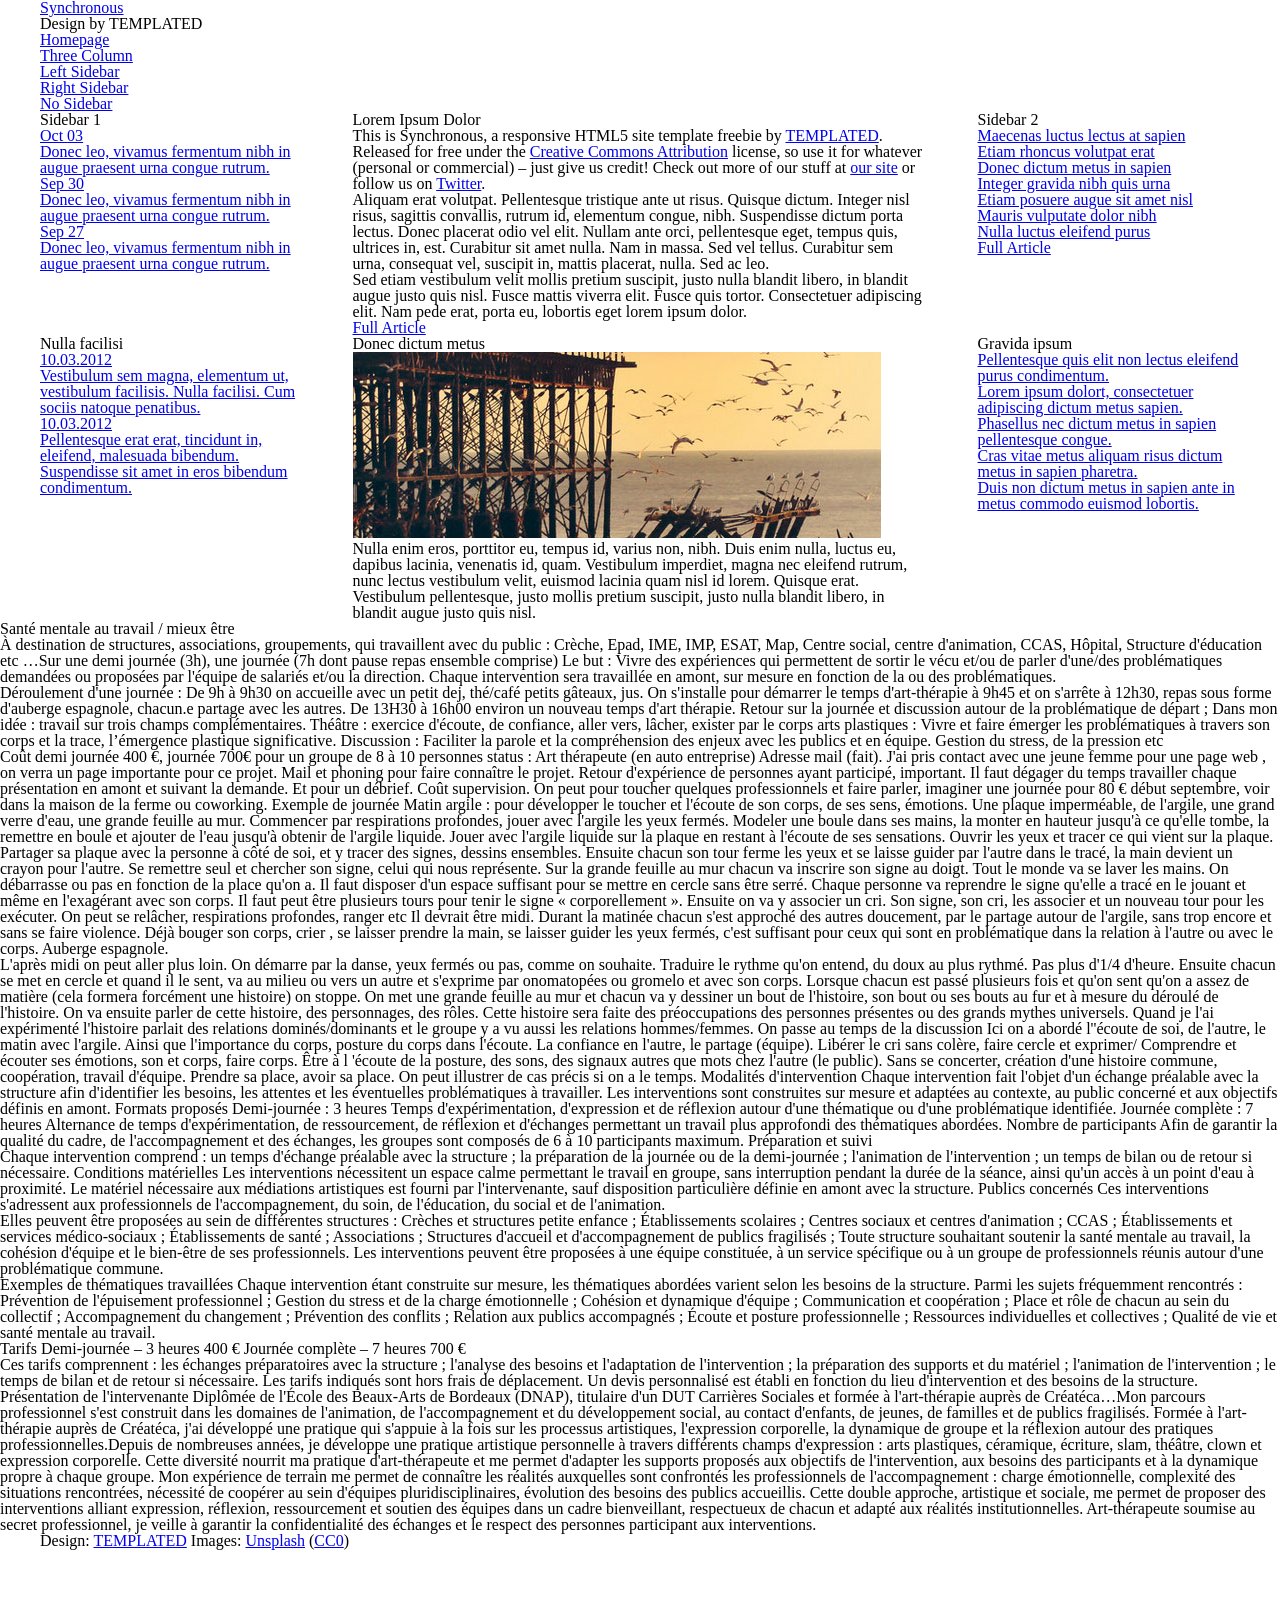
==== mail.html @ 5a72d29c "with templated v1" ====
<!DOCTYPE HTML>
<!--
	Synchronous by TEMPLATED
    templated.co @templatedco
    Released for free under the Creative Commons Attribution 3.0 license (templated.co/license)
-->
<html>
	<head>
		<title>Synchronous by TEMPLATED</title>
		<meta http-equiv="content-type" content="text/html; charset=utf-8" />
		<meta name="description" content="" />
		<meta name="keywords" content="" />
		<link href='//fonts.googleapis.com/css?family=Lato:300,400,700,900' rel='stylesheet' type='text/css'>
		<!--[if lte IE 8]><script src="js/html5shiv.js"></script><![endif]-->
		<script src="//ajax.googleapis.com/ajax/libs/jquery/1.11.0/jquery.min.js"></script>
		<script src="js/skel.min.js"></script>
		<script src="js/skel-panels.min.js"></script>
		<script src="js/init.js"></script>
		<noscript>
			<link rel="stylesheet" href="css/skel-noscript.css" />
			<link rel="stylesheet" href="css/style.css" />
		</noscript>
		<!--[if lte IE 8]><link rel="stylesheet" href="css/ie/v8.css" /><![endif]-->
		<!--[if lte IE 9]><link rel="stylesheet" href="css/ie/v9.css" /><![endif]-->
	</head>
	<body class="homepage">
		<div id="wrapper">
			
			<!-- Header -->
			<div id="header">
				<div class="container"> 
					
					<!-- Logo -->
					<div id="logo">
						<h1><a href="#">Synchronous</a></h1>
						<span>Design by TEMPLATED</span>
					</div>
					
					<!-- Nav -->
					<nav id="nav">
						<ul>
							<li class="active"><a href="index.html">Homepage</a></li>
							<li><a href="threecolumn.html">Three Column</a></li>
							<li><a href="twocolumn1.html">Left Sidebar</a></li>
							<li><a href="twocolumn2.html">Right Sidebar</a></li>
							<li><a href="onecolumn.html">No Sidebar</a></li>
						</ul>
					</nav>
				</div>
			</div>
			<!-- /Header -->
			
			<div id="page">
				<div class="container">
					<div class="row">
						<div class="3u">
							<section id="sidebar1">
								<header>
									<h2>Sidebar 1</h2>
								</header>
								<ul class="style3">
									<li class="first">
										<p class="date"><a href="#">Oct <b>03</b></a></p>
										<p><a href="#">Donec leo, vivamus fermentum nibh in augue praesent urna congue rutrum. </a></p>
									</li>
									<li>
										<p class="date"><a href="#">Sep <b>30</b></a></p>
										<p><a href="#">Donec leo, vivamus fermentum nibh in augue praesent urna congue rutrum.</a></p>
									</li>
									<li>
										<p class="date"><a href="#">Sep <b>27</b></a> </p>
										<p><a href="#">Donec leo, vivamus fermentum nibh in augue praesent urna congue rutrum.</a></p>
									</li>
								</ul>
							</section>
						</div>
						<div class="6u skel-cell-important">
							<section id="content" >
								<header>
									<h2>Lorem Ipsum Dolor</h2>
								</header>
								<p>This is <strong>Synchronous</strong>, a responsive HTML5 site template freebie by <a href="http://templated.co">TEMPLATED</a>. Released for free under the <a href="http://templated.co/license">Creative Commons Attribution</a> license, so use it for whatever (personal or commercial) &ndash; just give us credit! Check out more of our stuff at <a href="http://templated.co">our site</a> or follow us on <a href="http://twitter.com/templatedco">Twitter</a>.</p>
								<p>Aliquam erat volutpat. Pellentesque tristique ante ut risus. Quisque dictum. Integer nisl risus, sagittis convallis, rutrum id, elementum congue, nibh. Suspendisse dictum porta lectus. Donec placerat odio vel elit. Nullam ante orci, pellentesque eget, tempus quis, ultrices in, est. Curabitur sit amet nulla. Nam in massa. Sed vel tellus. Curabitur sem urna, consequat vel, suscipit in, mattis placerat, nulla. Sed ac leo.</p>
								<p>Sed etiam vestibulum velit mollis pretium suscipit, justo nulla blandit libero, in blandit augue justo quis nisl. Fusce mattis viverra elit. Fusce quis tortor. Consectetuer adipiscing elit. Nam pede erat, porta eu, lobortis eget lorem ipsum dolor.</p>
								<a href="#" class="button">Full Article</a>
							</section>
						</div>
						<div class="3u">
							<section id="sidebard2">
								<header>
									<h2>Sidebar 2</h2>
								</header>
								<ul class="style1">
									<li class="first"><span class="fa fa-check"></span><a href="#">Maecenas luctus lectus at sapien</a></li>
									<li><span class="fa fa-check"></span><a href="#">Etiam rhoncus volutpat erat</a></li>
									<li><span class="fa fa-check"></span><a href="#">Donec dictum metus in sapien</a></li>
									<li><span class="fa fa-check"></span><a href="#">Integer gravida nibh quis urna</a></li>
									<li><span class="fa fa-check"></span><a href="#">Etiam posuere augue sit amet nisl</a></li>
									<li><span class="fa fa-check"></span><a href="#">Mauris vulputate dolor nibh</a></li>
									<li><span class="fa fa-check"></span><a href="#">Nulla luctus eleifend purus</a></li>
								</ul>
								<a href="#" class="button">Full Article</a>
							</section>
						</div>
					</div>

				</div>	
			</div>

			<!-- Footer -->
			<div id="footer">
				<div class="container">
					<div class="row">
						<div class="3u">
							<section id="box1">
								<header>
									<h2>Nulla facilisi</h2>
								</header>
								<ul class="style3">
									<li class="first">
										<p class="date"><a href="#">10.03.2012</a></p>
										<p><a href="#">Vestibulum sem magna, elementum ut, vestibulum facilisis. Nulla facilisi. Cum sociis natoque penatibus.</a></p>
									</li>
									<li>
										<p class="date"><a href="#">10.03.2012</a></p>
										<p><a href="#">Pellentesque erat erat, tincidunt in, eleifend, malesuada bibendum. Suspendisse sit amet  in eros bibendum condimentum. </a> </p>
									</li>
								</ul>
							</section>
						</div>
						<div class="6u">
							<section id="box2">
								<header>
									<h2>Donec dictum metus</h2>
								</header>
								<div> <a href="#" class="image full"><img src="images/pics02.jpg" alt=""></a> </div>
								<p>Nulla enim eros, porttitor eu, tempus id, varius non, nibh. Duis enim nulla, luctus eu, dapibus lacinia, venenatis id, quam. Vestibulum imperdiet, magna nec eleifend rutrum, nunc lectus vestibulum velit, euismod lacinia quam nisl id lorem. Quisque erat. Vestibulum pellentesque, justo mollis pretium suscipit, justo nulla blandit libero, in blandit augue justo quis nisl.</p>
							</section>
						</div>
						<div class="3u">
							<section id="box3">
								<header>
									<h2>Gravida ipsum</h2>
								</header>
								<ul class="style1">
									<li class="first"><a href="#">Pellentesque quis elit non lectus eleifend purus condimentum.</a></li>
									<li><a href="#">Lorem ipsum dolort, consectetuer adipiscing dictum metus sapien.</a></li>
									<li><a href="#">Phasellus nec dictum metus in sapien pellentesque congue.</a></li>
									<li><a href="#">Cras vitae metus aliquam risus dictum metus in sapien pharetra.</a></li>
									<li><a href="#">Duis non dictum metus in sapien ante in metus commodo euismod lobortis.</a></li>
								</ul>
							</section>
						</div>
					</div>
				</div>
			</div>






<h1>Santé mentale au travail / mieux être</h1>
        
        <p>

            À destination de structures, associations, groupements, qui travaillent avec du public : Crèche, Epad, IME, IMP, ESAT, Map, Centre social, centre d'animation, CCAS, Hôpital, Structure d'éducation etc …Sur une demi journée (3h), une journée (7h dont pause repas ensemble comprise)
            Le but : Vivre des expériences qui permettent de sortir le vécu et/ou de parler d'une/des problématiques demandées ou proposées par l'équipe de salariés et/ou la direction. 
            Chaque intervention sera travaillée en amont, sur mesure en fonction de la ou des problématiques. 
        </p>
        <p>    
            Déroulement d'une journée : De 9h à 9h30 on accueille avec un petit dej, thé/café petits gâteaux, jus. On s'installe pour démarrer le temps d'art-thérapie à 9h45 et on s'arrête à 12h30, repas sous forme d'auberge espagnole, chacun.e partage avec les autres. De 13H30 à 16h00 environ un nouveau temps d'art thérapie. Retour sur la journée et  discussion autour de la problématique de départ ; 

            Dans mon idée : travail sur trois champs complémentaires. 
            Théâtre : exercice d'écoute, de confiance, aller vers, lâcher, exister par le corps
            arts plastiques : Vivre et faire émerger les problématiques à travers son corps et la trace, l’émergence plastique significative. 
            Discussion : Faciliter la parole et la compréhension des enjeux avec les publics et en équipe. Gestion du stress, de la pression etc
        </p>
        <p>
            Coût demi journée 400 €, journée 700€ pour un groupe de 8 à 10 personnes
            status : Art thérapeute (en auto entreprise)
            Adresse mail (fait). J'ai pris contact avec une jeune femme pour une page web , on verra un page importante pour ce projet. Mail et phoning pour faire connaître le projet. Retour d'expérience de personnes ayant participé, important. 
            Il faut dégager du temps travailler chaque présentation en amont et suivant la demande. Et pour un débrief. Coût supervision. 
            On peut pour toucher quelques professionnels et faire parler, imaginer une journée pour 80 € début septembre, voir dans la maison de la ferme ou coworking.
            Exemple de journée
            Matin argile : pour développer le toucher et l'écoute de son corps, de ses sens, émotions. 
            Une plaque imperméable, de l'argile, une grand verre d'eau, une grande feuille au mur. Commencer par respirations profondes, jouer avec l'argile les yeux fermés. Modeler une boule dans ses mains, la monter en hauteur jusqu'à ce qu'elle tombe, la remettre en boule et ajouter de l'eau jusqu'à obtenir de l'argile liquide. Jouer avec l'argile liquide sur la plaque en restant à l'écoute de ses sensations. Ouvrir les yeux et tracer ce qui vient sur la plaque. Partager sa plaque avec la personne à côté de soi, et y tracer des signes, dessins ensembles. Ensuite chacun son tour ferme les yeux et  se laisse guider par l'autre dans le tracé, la main devient un crayon pour l'autre. 
            Se remettre seul et chercher son signe, celui qui nous représente. Sur la grande feuille au mur chacun va inscrire son signe au doigt. Tout le monde va se laver les mains. On débarrasse ou pas en fonction de la place qu'on a.  Il faut disposer d'un espace suffisant pour se mettre en cercle sans être serré. Chaque personne va reprendre le signe qu'elle a tracé en le jouant et même en l'exagérant avec son corps. Il faut peut être plusieurs tours pour tenir le signe « corporellement ». Ensuite on va y associer un cri. Son signe, son cri, les associer et un nouveau tour pour les exécuter. 
            On peut se relâcher, respirations profondes, ranger etc Il devrait être midi. 
            Durant la matinée chacun s'est approché des autres doucement, par le partage autour de l'argile, sans trop encore et sans se faire violence. Déjà bouger son corps, crier , se laisser prendre la main, se laisser guider les yeux fermés, c'est suffisant pour ceux qui sont en problématique dans la relation à l'autre ou avec le corps. 
            Auberge espagnole. 
        </p>
        <p>
            L'après midi on peut aller plus loin. 
            On démarre par la danse, yeux fermés ou pas, comme on souhaite. Traduire le rythme qu'on entend, du doux au plus rythmé. Pas plus d'1/4 d'heure. Ensuite chacun se met en cercle et quand il le sent, va au milieu ou vers un autre et s'exprime par onomatopées ou gromelo et avec son corps. Lorsque chacun est passé plusieurs fois et qu'on sent qu'on a assez de matière (cela formera forcément une histoire)  on stoppe. On met une grande feuille au mur et chacun va y dessiner un bout de l'histoire, son bout ou ses bouts au fur et à mesure du déroulé de l'histoire. On va ensuite parler de cette histoire, des personnages, des rôles. Cette histoire sera faite des préoccupations des personnes présentes ou des grands mythes universels. Quand je l'ai expérimenté l'histoire parlait des relations dominés/dominants et le groupe y a vu aussi les relations hommes/femmes. 
            On passe au temps de la discussion 
            Ici on a abordé l''écoute de soi, de l'autre, le matin avec l'argile. Ainsi que l'importance du corps, posture du corps dans l'écoute. La confiance en l'autre, le partage (équipe). Libérer le cri sans colère, faire cercle et exprimer/ Comprendre et écouter ses émotions, son et corps, faire corps. Être à l 'écoute de la posture, des sons, des signaux autres que mots chez l'autre (le public). Sans se concerter, création d'une histoire commune, coopération, travail d'équipe. Prendre sa place, avoir sa place. 
            On peut illustrer de cas précis si on a le temps. 
            Modalités d'intervention
            Chaque intervention fait l'objet d'un échange préalable avec la structure afin d'identifier les besoins, les attentes et les éventuelles problématiques à travailler.
            Les interventions sont construites sur mesure et adaptées au contexte, au public concerné et aux objectifs définis en amont.
            Formats proposés
            Demi-journée : 3 heures
            Temps d'expérimentation, d'expression et de réflexion autour d'une thématique ou d'une problématique identifiée.
            Journée complète : 7 heures
            Alternance de temps d'expérimentation, de ressourcement, de réflexion et d'échanges permettant un travail plus approfondi des thématiques abordées.
            Nombre de participants
            Afin de garantir la qualité du cadre, de l'accompagnement et des échanges, les groupes sont composés de 6 à 10 participants maximum.
            Préparation et suivi
        </p>
        <p>
            Chaque intervention comprend :
            un temps d'échange préalable avec la structure ;
            la préparation de la journée ou de la demi-journée ;
            l'animation de l'intervention ;
            un temps de bilan ou de retour si nécessaire.
            Conditions matérielles
            Les interventions nécessitent un espace calme permettant le travail en groupe, sans interruption pendant la durée de la séance, ainsi qu'un accès à un point d'eau à proximité.
            Le matériel nécessaire aux médiations artistiques est fourni par l'intervenante, sauf disposition particulière définie en amont avec la structure.
            Publics concernés
            Ces interventions s'adressent aux professionnels de l'accompagnement, du soin, de l'éducation, du social et de l'animation.
        </p>
        <p>
            Elles peuvent être proposées au sein de différentes structures :
            Crèches et structures petite enfance ;
            Établissements scolaires ;
            Centres sociaux et centres d'animation ;
            CCAS ;
            Établissements et services médico-sociaux ;
            Établissements de santé ;
            Associations ;
            Structures d'accueil et d'accompagnement de publics fragilisés ;
            Toute structure souhaitant soutenir la santé mentale au travail, la cohésion d'équipe et le bien-être de ses professionnels.
            Les interventions peuvent être proposées à une équipe constituée, à un service spécifique ou à un groupe de professionnels réunis autour d'une problématique commune.
        </p>
        <p>
            Exemples de thématiques travaillées
            Chaque intervention étant construite sur mesure, les thématiques abordées varient selon les besoins de la structure.
        
            Parmi les sujets fréquemment rencontrés :
            Prévention de l'épuisement professionnel ;
            Gestion du stress et de la charge émotionnelle ;
            Cohésion et dynamique d'équipe ;
            Communication et coopération ;
            Place et rôle de chacun au sein du collectif ;
            Accompagnement du changement ;
            Prévention des conflits ;
            Relation aux publics accompagnés ;
            Écoute et posture professionnelle ;
            Ressources individuelles et collectives ;
            Qualité de vie et santé mentale au travail.
        </p>
        <p>
            Tarifs
            Demi-journée – 3 heures
            400 €
            Journée complète – 7 heures
            700 €
        </p>
        <p>
            Ces tarifs comprennent :
            les échanges préparatoires avec la structure ;
            l'analyse des besoins et l'adaptation de l'intervention ;
            la préparation des supports et du matériel ;
            l'animation de l'intervention ;
            le temps de bilan et de retour si nécessaire.
            Les tarifs indiqués sont hors frais de déplacement.
            Un devis personnalisé est établi en fonction du lieu d'intervention et des besoins de la structure.
        </p>
        <p>
            Présentation de l'intervenante
            Diplômée de l'École des Beaux-Arts de Bordeaux (DNAP), titulaire d'un DUT Carrières Sociales et formée à l'art-thérapie auprès de Créatéca…Mon parcours professionnel s'est construit dans les domaines de l'animation, de l'accompagnement et du développement social, au contact d'enfants, de jeunes, de familles et de publics fragilisés.
            Formée à l'art-thérapie auprès de Créatéca, j'ai développé une pratique qui s'appuie à la fois sur les processus artistiques, l'expression corporelle, la dynamique de groupe et la réflexion autour des pratiques professionnelles.Depuis de nombreuses années, je développe une pratique artistique personnelle à travers différents champs d'expression : arts plastiques, céramique, écriture, slam, théâtre, clown et expression corporelle. Cette diversité nourrit ma pratique d'art-thérapeute et me permet d'adapter les supports proposés aux objectifs de l'intervention, aux besoins des participants et à la dynamique propre à chaque groupe.
            Mon expérience de terrain me permet de connaître les réalités auxquelles sont confrontés les professionnels de l'accompagnement : charge émotionnelle, complexité des situations rencontrées, nécessité de coopérer au sein d'équipes pluridisciplinaires, évolution des besoins des publics accueillis.
            Cette double approche, artistique et sociale, me permet de proposer des interventions alliant expression, réflexion, ressourcement et soutien des équipes dans un cadre bienveillant, respectueux de chacun et adapté aux réalités institutionnelles.
            Art-thérapeute soumise au secret professionnel, je veille à garantir la confidentialité des échanges et le respect des personnes participant aux interventions.





			<!-- Copyright -->
			<div id="copyright">
				<div class="container">
					Design: <a href="http://templated.co">TEMPLATED</a> Images: <a href="http://unsplash.com">Unsplash</a> (<a href="http://unsplash.com/cc0">CC0</a>)
				</div>
			</div>
			
		</div>
	</body>
</html>
---- css/skel-noscript.css ----
/* Resets (http://meyerweb.com/eric/tools/css/reset/ | v2.0 | 20110126 | License: none (public domain)) */

	html,body,div,span,applet,object,iframe,h1,h2,h3,h4,h5,h6,p,blockquote,pre,a,abbr,acronym,address,big,cite,code,del,dfn,em,img,ins,kbd,q,s,samp,small,strike,strong,sub,sup,tt,var,b,u,i,center,dl,dt,dd,ol,ul,li,fieldset,form,label,legend,table,caption,tbody,tfoot,thead,tr,th,td,article,aside,canvas,details,embed,figure,figcaption,footer,header,hgroup,menu,nav,output,ruby,section,summary,time,mark,audio,video{margin:0;padding:0;border:0;font-size:100%;font:inherit;vertical-align:baseline;}article,aside,details,figcaption,figure,footer,header,hgroup,menu,nav,section{display:block;}body{line-height:1;}ol,ul{list-style:none;}blockquote,q{quotes:none;}blockquote:before,blockquote:after,q:before,q:after{content:'';content:none;}table{border-collapse:collapse;border-spacing:0;}body{-webkit-text-size-adjust:none}

/* Box Model */

	*, *:before, *:after {
		-moz-box-sizing: border-box;
		-webkit-box-sizing: border-box;
		-o-box-sizing: border-box;
		-ms-box-sizing: border-box;
		box-sizing: border-box;
	}

/* Container */

	body {
		min-width: 1200px;
	}

	.container {
		width: 1200px;
		margin-left: auto;
		margin-right: auto;
	}

	/* Modifiers */
	
		.container.small {
			width: 900px;
		}

		.container.big {
			width: 100%;
			max-width: 1500px;
			min-width: 1200px;
		}

/* Grid */

	/* Cells */

		.\31 2u { width: 100% }
		.\31 1u { width: 91.6666666667% }
		.\31 0u { width: 83.3333333333% }
		.\39 u { width: 75% }
		.\38 u { width: 66.6666666667% }
		.\37 u { width: 58.3333333333% }
		.\36 u { width: 50% }
		.\35 u { width: 41.6666666667% }
		.\34 u { width: 33.3333333333% }
		.\33 u { width: 25% }
		.\32 u { width: 16.6666666667% }
		.\31 u { width: 8.3333333333% }
		.\-11u { margin-left: 91.6666666667% }
		.\-10u { margin-left: 83.3333333333% }
		.\-9u { margin-left: 75% }
		.\-8u { margin-left: 66.6666666667% }
		.\-7u { margin-left: 58.3333333333% }
		.\-6u { margin-left: 50% }
		.\-5u { margin-left: 41.6666666667% }
		.\-4u { margin-left: 33.3333333333% }
		.\-3u { margin-left: 25% }
		.\-2u { margin-left: 16.6666666667% }
		.\-1u { margin-left: 8.3333333333% }

		.row > * {
			padding: 50px 0 0 50px;
			float: left;
			-moz-box-sizing: border-box;
			-webkit-box-sizing: border-box;
			-o-box-sizing: border-box;
			-ms-box-sizing: border-box;
			box-sizing: border-box;
		}

		.row + .row > * {
			padding-top: 50px;
		}

		.row {
			margin-left: -50px;
		}

	/* Rows */

		.row:after {
			content: '';
			display: block;
			clear: both;
			height: 0;
		}

		.row:first-child > * {
			padding-top: 0;
		}

		.row > * {
			padding-top: 0;
		}

		/* Modifiers */

			/* Flush */

				.row.flush {
					margin-left: 0;
				}

				.row.flush > * {
					padding: 0 !important;
				}

			/* Quarter */

				.row.quarter > * {
					padding: 12.5px 0 0 12.5px;
				}

				.row.quarter + .row.quarter > * {
					padding-top: 12.5px;
				}

				.row.quarter {
					margin-left: -12.5px;
				}

			/* Half */

				.row.half > * {
					padding: 25px 0 0 25px;
				}

				.row.half + .row.half > * {
					padding-top: 25px;
				}

				.row.half {
					margin-left: -25px;
				}

			/* One and (a) Half */

				.row.oneandhalf > * {
					padding: 75px 0 0 75px;
				}

				.row.oneandhalf + .row.oneandhalf > * {
					padding-top: 75px;
				}

				.row.oneandhalf {
					margin-left: -75px;
				}

			/* Double */

				.row.double > * {
					padding: 100px 0 0 100px;
				}

				.row.double + .row.double > * {
					padding-top: 100px;
				}

				.row.double {
					margin-left: -100px;
				}
---- css/style.css ----
/*
	Synchronous by TEMPLATED
    templated.co @templatedco
    Released for free under the Creative Commons Attribution 3.0 license (templated.co/license)
*/

@charset 'UTF-8';
@font-face{font-family:'FontAwesome';src:url('font/fontawesome-webfont.eot?v=4.0.1');src:url('font/fontawesome-webfont.eot?#iefix&v=4.0.1') format('embedded-opentype'),url('font/fontawesome-webfont.woff?v=4.0.1') format('woff'),url('font/fontawesome-webfont.ttf?v=4.0.1') format('truetype'),url('font/fontawesome-webfont.svg?v=4.0.1#fontawesomeregular') format('svg');font-weight:normal;font-style:normal}

/*********************************************************************************/
/* Basic                                                                         */
/*********************************************************************************/

	body {
		margin: 0px;
		padding: 0px;
		background: #f3f2ed;
		font-family: 'Lato', sans-serif;
		font-size: 12pt;
		font-weight: 300;
		color: #8A8A8A;
	}

	h1, h2, h3 {
		margin: 0px;
		padding: 0px;
		font-weight: 300;
	}

	p {
		margin-bottom: 1.5em;
		line-height: 180%;
	}

	a {
		color: #D1551F;
	}

	strong {
		font-weight: 700;
		color: #2A2A2A;
	}

	/* Images */

		.image
		{
			display: inline-block;
		}
		
			.image img
			{
				display: block;
				width: 100%;
			}

			.image.featured
			{
				display: block;
				width: 100%;
				margin: 0 0 2em 0;
			}
			
			.image.full
			{
				display: block;
				width: 100%;
				margin: 0 0 2em 0;
			}
			
			.image.left
			{
				float: left;
				margin: 0 2em 2em 0;
			}
			
			.image.centered
			{
				display: block;
				margin: 0 0 2em 0;
			}

				.image.centered img
				{
					margin: 0 auto;
					width: auto;
				}


	header
	{
		margin-bottom: 2.5em;
	}

	header h2
	{
		letter-spacing: -2px;
		text-transform: uppercase;
		font-weight: 900;
		font-size: 2em;
		color: #323338;
	}

	header .byline
	{
	}
	
/*********************************************************************************/
/* Icons                                                                         */
/* Powered by Font Awesome by Dave Gandy | http://fontawesome.io                 */
/* Licensed under the SIL OFL 1.1 (font), MIT (CSS)                              */
/*********************************************************************************/

	.fa
	{
		text-decoration: none;
	}

		.fa.solo
		{
		}
		
			.fa.solo span
			{
				display: none;
			}

		.fa:before
		{
			display:inline-block;
			font-family: FontAwesome;
			font-size: 1.25em;
			text-decoration: none;
			font-style: normal;
			font-weight: normal;
			line-height: 1;
			-webkit-font-smoothing:antialiased;
			-moz-osx-font-smoothing:grayscale;
		}

		.fa-lg{font-size:1.3333333333333333em;line-height:.75em;vertical-align:-15%}
		.fa-2x{font-size:2em}
		.fa-3x{font-size:3em}
		.fa-4x{font-size:4em}
		.fa-5x{font-size:5em}
		.fa-fw{width:1.2857142857142858em;text-align:center}
		.fa-ul{padding-left:0;margin-left:2.142857142857143em;list-style-type:none}.fa-ul>li{position:relative}
		.fa-li{position:absolute;left:-2.142857142857143em;width:2.142857142857143em;top:.14285714285714285em;text-align:center}.fa-li.fa-lg{left:-1.8571428571428572em}
		.fa-border{padding:.2em .25em .15em;border:solid .08em #eee;border-radius:.1em}
		.pull-right{float:right}
		.pull-left{float:left}
		.fa.pull-left{margin-right:.3em}
		.fa.pull-right{margin-left:.3em}
		.fa-spin{-webkit-animation:spin 2s infinite linear;-moz-animation:spin 2s infinite linear;-o-animation:spin 2s infinite linear;animation:spin 2s infinite linear}
		@-moz-keyframes spin{0%{-moz-transform:rotate(0deg)} 100%{-moz-transform:rotate(359deg)}}@-webkit-keyframes spin{0%{-webkit-transform:rotate(0deg)} 100%{-webkit-transform:rotate(359deg)}}@-o-keyframes spin{0%{-o-transform:rotate(0deg)} 100%{-o-transform:rotate(359deg)}}@-ms-keyframes spin{0%{-ms-transform:rotate(0deg)} 100%{-ms-transform:rotate(359deg)}}@keyframes spin{0%{transform:rotate(0deg)} 100%{transform:rotate(359deg)}}.fa-rotate-90{filter:progid:DXImageTransform.Microsoft.BasicImage(rotation=1);-webkit-transform:rotate(90deg);-moz-transform:rotate(90deg);-ms-transform:rotate(90deg);-o-transform:rotate(90deg);transform:rotate(90deg)}
		.fa-rotate-180{filter:progid:DXImageTransform.Microsoft.BasicImage(rotation=2);-webkit-transform:rotate(180deg);-moz-transform:rotate(180deg);-ms-transform:rotate(180deg);-o-transform:rotate(180deg);transform:rotate(180deg)}
		.fa-rotate-270{filter:progid:DXImageTransform.Microsoft.BasicImage(rotation=3);-webkit-transform:rotate(270deg);-moz-transform:rotate(270deg);-ms-transform:rotate(270deg);-o-transform:rotate(270deg);transform:rotate(270deg)}
		.fa-flip-horizontal{filter:progid:DXImageTransform.Microsoft.BasicImage(rotation=0, mirror=1);-webkit-transform:scale(-1, 1);-moz-transform:scale(-1, 1);-ms-transform:scale(-1, 1);-o-transform:scale(-1, 1);transform:scale(-1, 1)}
		.fa-flip-vertical{filter:progid:DXImageTransform.Microsoft.BasicImage(rotation=2, mirror=1);-webkit-transform:scale(1, -1);-moz-transform:scale(1, -1);-ms-transform:scale(1, -1);-o-transform:scale(1, -1);transform:scale(1, -1)}
		.fa-stack{position:relative;display:inline-block;width:2em;height:2em;line-height:2em;vertical-align:middle}
		.fa-stack-1x,.fa-stack-2x{position:absolute;left:0;width:100%;text-align:center}
		.fa-stack-1x{line-height:inherit}
		.fa-stack-2x{font-size:2em}
		.fa-inverse{color:#fff}
		.fa-glass:before{content:"\f000"}
		.fa-music:before{content:"\f001"}
		.fa-search:before{content:"\f002"}
		.fa-envelope-o:before{content:"\f003"}
		.fa-heart:before{content:"\f004"}
		.fa-star:before{content:"\f005"}
		.fa-star-o:before{content:"\f006"}
		.fa-user:before{content:"\f007"}
		.fa-film:before{content:"\f008"}
		.fa-th-large:before{content:"\f009"}
		.fa-th:before{content:"\f00a"}
		.fa-th-list:before{content:"\f00b"}
		.fa-check:before{content:"\f00c"}
		.fa-times:before{content:"\f00d"}
		.fa-search-plus:before{content:"\f00e"}
		.fa-search-minus:before{content:"\f010"}
		.fa-power-off:before{content:"\f011"}
		.fa-signal:before{content:"\f012"}
		.fa-gear:before,.fa-cog:before{content:"\f013"}
		.fa-trash-o:before{content:"\f014"}
		.fa-home:before{content:"\f015"}
		.fa-file-o:before{content:"\f016"}
		.fa-clock-o:before{content:"\f017"}
		.fa-road:before{content:"\f018"}
		.fa-download:before{content:"\f019"}
		.fa-arrow-circle-o-down:before{content:"\f01a"}
		.fa-arrow-circle-o-up:before{content:"\f01b"}
		.fa-inbox:before{content:"\f01c"}
		.fa-play-circle-o:before{content:"\f01d"}
		.fa-rotate-right:before,.fa-repeat:before{content:"\f01e"}
		.fa-refresh:before{content:"\f021"}
		.fa-list-alt:before{content:"\f022"}
		.fa-lock:before{content:"\f023"}
		.fa-flag:before{content:"\f024"}
		.fa-headphones:before{content:"\f025"}
		.fa-volume-off:before{content:"\f026"}
		.fa-volume-down:before{content:"\f027"}
		.fa-volume-up:before{content:"\f028"}
		.fa-qrcode:before{content:"\f029"}
		.fa-barcode:before{content:"\f02a"}
		.fa-tag:before{content:"\f02b"}
		.fa-tags:before{content:"\f02c"}
		.fa-book:before{content:"\f02d"}
		.fa-bookmark:before{content:"\f02e"}
		.fa-print:before{content:"\f02f"}
		.fa-camera:before{content:"\f030"}
		.fa-font:before{content:"\f031"}
		.fa-bold:before{content:"\f032"}
		.fa-italic:before{content:"\f033"}
		.fa-text-height:before{content:"\f034"}
		.fa-text-width:before{content:"\f035"}
		.fa-align-left:before{content:"\f036"}
		.fa-align-center:before{content:"\f037"}
		.fa-align-right:before{content:"\f038"}
		.fa-align-justify:before{content:"\f039"}
		.fa-list:before{content:"\f03a"}
		.fa-dedent:before,.fa-outdent:before{content:"\f03b"}
		.fa-indent:before{content:"\f03c"}
		.fa-video-camera:before{content:"\f03d"}
		.fa-picture-o:before{content:"\f03e"}
		.fa-pencil:before{content:"\f040"}
		.fa-map-marker:before{content:"\f041"}
		.fa-adjust:before{content:"\f042"}
		.fa-tint:before{content:"\f043"}
		.fa-edit:before,.fa-pencil-square-o:before{content:"\f044"}
		.fa-share-square-o:before{content:"\f045"}
		.fa-check-square-o:before{content:"\f046"}
		.fa-move:before{content:"\f047"}
		.fa-step-backward:before{content:"\f048"}
		.fa-fast-backward:before{content:"\f049"}
		.fa-backward:before{content:"\f04a"}
		.fa-play:before{content:"\f04b"}
		.fa-pause:before{content:"\f04c"}
		.fa-stop:before{content:"\f04d"}
		.fa-forward:before{content:"\f04e"}
		.fa-fast-forward:before{content:"\f050"}
		.fa-step-forward:before{content:"\f051"}
		.fa-eject:before{content:"\f052"}
		.fa-chevron-left:before{content:"\f053"}
		.fa-chevron-right:before{content:"\f054"}
		.fa-plus-circle:before{content:"\f055"}
		.fa-minus-circle:before{content:"\f056"}
		.fa-times-circle:before{content:"\f057"}
		.fa-check-circle:before{content:"\f058"}
		.fa-question-circle:before{content:"\f059"}
		.fa-info-circle:before{content:"\f05a"}
		.fa-crosshairs:before{content:"\f05b"}
		.fa-times-circle-o:before{content:"\f05c"}
		.fa-check-circle-o:before{content:"\f05d"}
		.fa-ban:before{content:"\f05e"}
		.fa-arrow-left:before{content:"\f060"}
		.fa-arrow-right:before{content:"\f061"}
		.fa-arrow-up:before{content:"\f062"}
		.fa-arrow-down:before{content:"\f063"}
		.fa-mail-forward:before,.fa-share:before{content:"\f064"}
		.fa-resize-full:before{content:"\f065"}
		.fa-resize-small:before{content:"\f066"}
		.fa-plus:before{content:"\f067"}
		.fa-minus:before{content:"\f068"}
		.fa-asterisk:before{content:"\f069"}
		.fa-exclamation-circle:before{content:"\f06a"}
		.fa-gift:before{content:"\f06b"}
		.fa-leaf:before{content:"\f06c"}
		.fa-fire:before{content:"\f06d"}
		.fa-eye:before{content:"\f06e"}
		.fa-eye-slash:before{content:"\f070"}
		.fa-warning:before,.fa-exclamation-triangle:before{content:"\f071"}
		.fa-plane:before{content:"\f072"}
		.fa-calendar:before{content:"\f073"}
		.fa-random:before{content:"\f074"}
		.fa-comment:before{content:"\f075"}
		.fa-magnet:before{content:"\f076"}
		.fa-chevron-up:before{content:"\f077"}
		.fa-chevron-down:before{content:"\f078"}
		.fa-retweet:before{content:"\f079"}
		.fa-shopping-cart:before{content:"\f07a"}
		.fa-folder:before{content:"\f07b"}
		.fa-folder-open:before{content:"\f07c"}
		.fa-resize-vertical:before{content:"\f07d"}
		.fa-resize-horizontal:before{content:"\f07e"}
		.fa-bar-chart-o:before{content:"\f080"}
		.fa-twitter-square:before{content:"\f081"}
		.fa-facebook-square:before{content:"\f082"}
		.fa-camera-retro:before{content:"\f083"}
		.fa-key:before{content:"\f084"}
		.fa-gears:before,.fa-cogs:before{content:"\f085"}
		.fa-comments:before{content:"\f086"}
		.fa-thumbs-o-up:before{content:"\f087"}
		.fa-thumbs-o-down:before{content:"\f088"}
		.fa-star-half:before{content:"\f089"}
		.fa-heart-o:before{content:"\f08a"}
		.fa-sign-out:before{content:"\f08b"}
		.fa-linkedin-square:before{content:"\f08c"}
		.fa-thumb-tack:before{content:"\f08d"}
		.fa-external-link:before{content:"\f08e"}
		.fa-sign-in:before{content:"\f090"}
		.fa-trophy:before{content:"\f091"}
		.fa-github-square:before{content:"\f092"}
		.fa-upload:before{content:"\f093"}
		.fa-lemon-o:before{content:"\f094"}
		.fa-phone:before{content:"\f095"}
		.fa-square-o:before{content:"\f096"}
		.fa-bookmark-o:before{content:"\f097"}
		.fa-phone-square:before{content:"\f098"}
		.fa-twitter:before{content:"\f099"}
		.fa-facebook:before{content:"\f09a"}
		.fa-github:before{content:"\f09b"}
		.fa-unlock:before{content:"\f09c"}
		.fa-credit-card:before{content:"\f09d"}
		.fa-rss:before{content:"\f09e"}
		.fa-hdd-o:before{content:"\f0a0"}
		.fa-bullhorn:before{content:"\f0a1"}
		.fa-bell:before{content:"\f0f3"}
		.fa-certificate:before{content:"\f0a3"}
		.fa-hand-o-right:before{content:"\f0a4"}
		.fa-hand-o-left:before{content:"\f0a5"}
		.fa-hand-o-up:before{content:"\f0a6"}
		.fa-hand-o-down:before{content:"\f0a7"}
		.fa-arrow-circle-left:before{content:"\f0a8"}
		.fa-arrow-circle-right:before{content:"\f0a9"}
		.fa-arrow-circle-up:before{content:"\f0aa"}
		.fa-arrow-circle-down:before{content:"\f0ab"}
		.fa-globe:before{content:"\f0ac"}
		.fa-wrench:before{content:"\f0ad"}
		.fa-tasks:before{content:"\f0ae"}
		.fa-filter:before{content:"\f0b0"}
		.fa-briefcase:before{content:"\f0b1"}
		.fa-fullscreen:before{content:"\f0b2"}
		.fa-group:before{content:"\f0c0"}
		.fa-chain:before,.fa-link:before{content:"\f0c1"}
		.fa-cloud:before{content:"\f0c2"}
		.fa-flask:before{content:"\f0c3"}
		.fa-cut:before,.fa-scissors:before{content:"\f0c4"}
		.fa-copy:before,.fa-files-o:before{content:"\f0c5"}
		.fa-paperclip:before{content:"\f0c6"}
		.fa-save:before,.fa-floppy-o:before{content:"\f0c7"}
		.fa-square:before{content:"\f0c8"}
		.fa-reorder:before{content:"\f0c9"}
		.fa-list-ul:before{content:"\f0ca"}
		.fa-list-ol:before{content:"\f0cb"}
		.fa-strikethrough:before{content:"\f0cc"}
		.fa-underline:before{content:"\f0cd"}
		.fa-table:before{content:"\f0ce"}
		.fa-magic:before{content:"\f0d0"}
		.fa-truck:before{content:"\f0d1"}
		.fa-pinterest:before{content:"\f0d2"}
		.fa-pinterest-square:before{content:"\f0d3"}
		.fa-google-plus-square:before{content:"\f0d4"}
		.fa-google-plus:before{content:"\f0d5"}
		.fa-money:before{content:"\f0d6"}
		.fa-caret-down:before{content:"\f0d7"}
		.fa-caret-up:before{content:"\f0d8"}
		.fa-caret-left:before{content:"\f0d9"}
		.fa-caret-right:before{content:"\f0da"}
		.fa-columns:before{content:"\f0db"}
		.fa-unsorted:before,.fa-sort:before{content:"\f0dc"}
		.fa-sort-down:before,.fa-sort-asc:before{content:"\f0dd"}
		.fa-sort-up:before,.fa-sort-desc:before{content:"\f0de"}
		.fa-envelope:before{content:"\f0e0"}
		.fa-linkedin:before{content:"\f0e1"}
		.fa-rotate-left:before,.fa-undo:before{content:"\f0e2"}
		.fa-legal:before,.fa-gavel:before{content:"\f0e3"}
		.fa-dashboard:before,.fa-tachometer:before{content:"\f0e4"}
		.fa-comment-o:before{content:"\f0e5"}
		.fa-comments-o:before{content:"\f0e6"}
		.fa-flash:before,.fa-bolt:before{content:"\f0e7"}
		.fa-sitemap:before{content:"\f0e8"}
		.fa-umbrella:before{content:"\f0e9"}
		.fa-paste:before,.fa-clipboard:before{content:"\f0ea"}
		.fa-lightbulb-o:before{content:"\f0eb"}
		.fa-exchange:before{content:"\f0ec"}
		.fa-cloud-download:before{content:"\f0ed"}
		.fa-cloud-upload:before{content:"\f0ee"}
		.fa-user-md:before{content:"\f0f0"}
		.fa-stethoscope:before{content:"\f0f1"}
		.fa-suitcase:before{content:"\f0f2"}
		.fa-bell-o:before{content:"\f0a2"}
		.fa-coffee:before{content:"\f0f4"}
		.fa-cutlery:before{content:"\f0f5"}
		.fa-file-text-o:before{content:"\f0f6"}
		.fa-building:before{content:"\f0f7"}
		.fa-hospital:before{content:"\f0f8"}
		.fa-ambulance:before{content:"\f0f9"}
		.fa-medkit:before{content:"\f0fa"}
		.fa-fighter-jet:before{content:"\f0fb"}
		.fa-beer:before{content:"\f0fc"}
		.fa-h-square:before{content:"\f0fd"}
		.fa-plus-square:before{content:"\f0fe"}
		.fa-angle-double-left:before{content:"\f100"}
		.fa-angle-double-right:before{content:"\f101"}
		.fa-angle-double-up:before{content:"\f102"}
		.fa-angle-double-down:before{content:"\f103"}
		.fa-angle-left:before{content:"\f104"}
		.fa-angle-right:before{content:"\f105"}
		.fa-angle-up:before{content:"\f106"}
		.fa-angle-down:before{content:"\f107"}
		.fa-desktop:before{content:"\f108"}
		.fa-laptop:before{content:"\f109"}
		.fa-tablet:before{content:"\f10a"}
		.fa-mobile-phone:before,.fa-mobile:before{content:"\f10b"}
		.fa-circle-o:before{content:"\f10c"}
		.fa-quote-left:before{content:"\f10d"}
		.fa-quote-right:before{content:"\f10e"}
		.fa-spinner:before{content:"\f110"}
		.fa-circle:before{content:"\f111"}
		.fa-mail-reply:before,.fa-reply:before{content:"\f112"}
		.fa-github-alt:before{content:"\f113"}
		.fa-folder-o:before{content:"\f114"}
		.fa-folder-open-o:before{content:"\f115"}
		.fa-expand-o:before{content:"\f116"}
		.fa-collapse-o:before{content:"\f117"}
		.fa-smile-o:before{content:"\f118"}
		.fa-frown-o:before{content:"\f119"}
		.fa-meh-o:before{content:"\f11a"}
		.fa-gamepad:before{content:"\f11b"}
		.fa-keyboard-o:before{content:"\f11c"}
		.fa-flag-o:before{content:"\f11d"}
		.fa-flag-checkered:before{content:"\f11e"}
		.fa-terminal:before{content:"\f120"}
		.fa-code:before{content:"\f121"}
		.fa-reply-all:before{content:"\f122"}
		.fa-mail-reply-all:before{content:"\f122"}
		.fa-star-half-empty:before,.fa-star-half-full:before,.fa-star-half-o:before{content:"\f123"}
		.fa-location-arrow:before{content:"\f124"}
		.fa-crop:before{content:"\f125"}
		.fa-code-fork:before{content:"\f126"}
		.fa-unlink:before,.fa-chain-broken:before{content:"\f127"}
		.fa-question:before{content:"\f128"}
		.fa-info:before{content:"\f129"}
		.fa-exclamation:before{content:"\f12a"}
		.fa-superscript:before{content:"\f12b"}
		.fa-subscript:before{content:"\f12c"}
		.fa-eraser:before{content:"\f12d"}
		.fa-puzzle-piece:before{content:"\f12e"}
		.fa-microphone:before{content:"\f130"}
		.fa-microphone-slash:before{content:"\f131"}
		.fa-shield:before{content:"\f132"}
		.fa-calendar-o:before{content:"\f133"}
		.fa-fire-extinguisher:before{content:"\f134"}
		.fa-rocket:before{content:"\f135"}
		.fa-maxcdn:before{content:"\f136"}
		.fa-chevron-circle-left:before{content:"\f137"}
		.fa-chevron-circle-right:before{content:"\f138"}
		.fa-chevron-circle-up:before{content:"\f139"}
		.fa-chevron-circle-down:before{content:"\f13a"}
		.fa-html5:before{content:"\f13b"}
		.fa-css3:before{content:"\f13c"}
		.fa-anchor:before{content:"\f13d"}
		.fa-unlock-o:before{content:"\f13e"}
		.fa-bullseye:before{content:"\f140"}
		.fa-ellipsis-horizontal:before{content:"\f141"}
		.fa-ellipsis-vertical:before{content:"\f142"}
		.fa-rss-square:before{content:"\f143"}
		.fa-play-circle:before{content:"\f144"}
		.fa-ticket:before{content:"\f145"}
		.fa-minus-square:before{content:"\f146"}
		.fa-minus-square-o:before{content:"\f147"}
		.fa-level-up:before{content:"\f148"}
		.fa-level-down:before{content:"\f149"}
		.fa-check-square:before{content:"\f14a"}
		.fa-pencil-square:before{content:"\f14b"}
		.fa-external-link-square:before{content:"\f14c"}
		.fa-share-square:before{content:"\f14d"}
		.fa-compass:before{content:"\f14e"}
		.fa-toggle-down:before,.fa-caret-square-o-down:before{content:"\f150"}
		.fa-toggle-up:before,.fa-caret-square-o-up:before{content:"\f151"}
		.fa-toggle-right:before,.fa-caret-square-o-right:before{content:"\f152"}
		.fa-euro:before,.fa-eur:before{content:"\f153"}
		.fa-gbp:before{content:"\f154"}
		.fa-dollar:before,.fa-usd:before{content:"\f155"}
		.fa-rupee:before,.fa-inr:before{content:"\f156"}
		.fa-cny:before,.fa-rmb:before,.fa-yen:before,.fa-jpy:before{content:"\f157"}
		.fa-ruble:before,.fa-rouble:before,.fa-rub:before{content:"\f158"}
		.fa-won:before,.fa-krw:before{content:"\f159"}
		.fa-bitcoin:before,.fa-btc:before{content:"\f15a"}
		.fa-file:before{content:"\f15b"}
		.fa-file-text:before{content:"\f15c"}
		.fa-sort-alpha-asc:before{content:"\f15d"}
		.fa-sort-alpha-desc:before{content:"\f15e"}
		.fa-sort-amount-asc:before{content:"\f160"}
		.fa-sort-amount-desc:before{content:"\f161"}
		.fa-sort-numeric-asc:before{content:"\f162"}
		.fa-sort-numeric-desc:before{content:"\f163"}
		.fa-thumbs-up:before{content:"\f164"}
		.fa-thumbs-down:before{content:"\f165"}
		.fa-youtube-square:before{content:"\f166"}
		.fa-youtube:before{content:"\f167"}
		.fa-xing:before{content:"\f168"}
		.fa-xing-square:before{content:"\f169"}
		.fa-youtube-play:before{content:"\f16a"}
		.fa-dropbox:before{content:"\f16b"}
		.fa-stack-overflow:before{content:"\f16c"}
		.fa-instagram:before{content:"\f16d"}
		.fa-flickr:before{content:"\f16e"}
		.fa-adn:before{content:"\f170"}
		.fa-bitbucket:before{content:"\f171"}
		.fa-bitbucket-square:before{content:"\f172"}
		.fa-tumblr:before{content:"\f173"}
		.fa-tumblr-square:before{content:"\f174"}
		.fa-long-arrow-down:before{content:"\f175"}
		.fa-long-arrow-up:before{content:"\f176"}
		.fa-long-arrow-left:before{content:"\f177"}
		.fa-long-arrow-right:before{content:"\f178"}
		.fa-apple:before{content:"\f179"}
		.fa-windows:before{content:"\f17a"}
		.fa-android:before{content:"\f17b"}
		.fa-linux:before{content:"\f17c"}
		.fa-dribbble:before{content:"\f17d"}
		.fa-skype:before{content:"\f17e"}
		.fa-foursquare:before{content:"\f180"}
		.fa-trello:before{content:"\f181"}
		.fa-female:before{content:"\f182"}
		.fa-male:before{content:"\f183"}
		.fa-gittip:before{content:"\f184"}
		.fa-sun-o:before{content:"\f185"}
		.fa-moon-o:before{content:"\f186"}
		.fa-archive:before{content:"\f187"}
		.fa-bug:before{content:"\f188"}
		.fa-vk:before{content:"\f189"}
		.fa-weibo:before{content:"\f18a"}
		.fa-renren:before{content:"\f18b"}
		.fa-pagelines:before{content:"\f18c"}
		.fa-stack-exchange:before{content:"\f18d"}
		.fa-arrow-circle-o-right:before{content:"\f18e"}
		.fa-arrow-circle-o-left:before{content:"\f190"}
		.fa-toggle-left:before,.fa-caret-square-o-left:before{content:"\f191"}
		.fa-dot-circle-o:before{content:"\f192"}
		.fa-wheelchair:before{content:"\f193"}
		.fa-vimeo-square:before{content:"\f194"}
		.fa-turkish-lira:before,.fa-try:before{content:"\f195"}
	

/** LIST STYLE 1 */

ul.style1 {
	margin: 0px;
	padding: 0px 0px 0px 0px;
	list-style: none;
}

ul.style1 li {
	display: inline-block;
	padding: 1em 0em;
	border-top: 1px solid #E6E6E6;
	line-height: 160%;
}

ul.style1 span
{
	margin-right: 0.75em;
}

ul.style1 a {
	text-decoration: none;
	color: #525252;
}

ul.style1 a:hover {
	text-decoration: underline;
}

ul.style1 .first {
	border-top: none;
	padding-top: 0px;
}

/** LIST STYLE 3 */

ul.style3 {
	margin: 0px;
	padding: 0px;
	list-style: none;
}

ul.style3 li {
	padding: 20px 0px 25px 0px;
	border-top: 1px solid #E7E5DA;
}

ul.style3 a {
	display: block;
	text-decoration: none;
	color: #525252;
}

ul.style3 a:hover {
	text-decoration: underline;
}

ul.style3 .date {
	display: inline-block;
	margin: 0px 0px 20px 0px;
	padding: 1em 1em;
	background: #323338;
	border-radius: 4px;
	line-height: normal;
	text-align: center;
	text-transform: uppercase;
	font-family: 'Abel', sans-serif;
	font-size: 14px;
	color: #FFFFFF;
}

ul.style3 .date b {
}

ul.style3 .date a {
	color: #FFFFFF;
}

ul.style3 .date a:hover {
	text-decoration: none;
}

ul.style3 .first {
	padding-top: 0px;
	border-top: none;
}

/** BUTTON STYLE */

	/* Buttons */
		
		.button
		{
			position: relative;
			display: inline-block;
			margin-top: 2em;
			padding: 1em 1.5em;
			background: #323338;
			border-radius: 4px;
			text-decoration: none;
			text-transform: uppercase;
			font-size: 1.1em;
			color: #FFF;
			-moz-transition: color 0.35s ease-in-out, background-color 0.35s ease-in-out;
			-webkit-transition: color 0.35s ease-in-out, background-color 0.35s ease-in-out;
			-o-transition: color 0.35s ease-in-out, background-color 0.35s ease-in-out;
			-ms-transition: color 0.35s ease-in-out, background-color 0.35s ease-in-out;
			transition: color 0.35s ease-in-out, background-color 0.35s ease-in-out;
			cursor: pointer;
		}

			.button:hover
			{
				background: #1f2023;
				color: #FFF !important;
			}

.button-style {
	margin: 20px 0px 20px 0px;
}

.button-style a {
	padding: 7px 20px 7px 20px;
	background: #CEC3A0;
	border-radius: 5px;
	line-height: normal;
	text-align: center;
	text-transform: uppercase;
	text-decoration: none;
	text-shadow: 1px 1px 1px #8A8B71;
	font-family: 'Abel', sans-serif;
	font-size: 14px;
	color: #FFFFFF;
}

/*********************************************************************************/
/* Header                                                                        */
/*********************************************************************************/

	#header
	{
		position: relative;
		text-align: center;
		background: url(../images/banner.jpg) no-repeat center;
		background-size: cover;
	}


	#page {
		padding: 5em 0em;
		background: #FFF
	}
	
	#content header
	{
		margin-bottom: 2em !important;
	}

	#content header h2
	{
		line-height: 1.2em;
		font-size: 3em;
	}

	#content
	{
	}
	
	#footer
	{
		padding: 5em 0em;
	}


/*********************************************************************************/
/* Copyright                                                                     */
/*********************************************************************************/
	
	#copyright
	{
		position: relative;
		text-align: center;
	}
	
	#copyright .container
	{
		padding: 3em 0em;
		border-top: 1px solid;
		border-color: rgba(0,0,0,.1);
	}
	
	#copyright a
	{
		text-decoration: none;
	}
	
	
	#main
	{
		padding: 5em 0em;
		background: #FFF
	}
---- css/ie/v8.css ----
/*********************************************************************************/
/* Basic                                                                         */
/*********************************************************************************/

	.button
	{
		/*
		
		For elements that use border-radius, add the following:
		
			-ms-behavior: url('css/ie/PIE.htc');

		Note that PIE.htc requires its elements to be relative or absolute:

			position: relative;

		*/
	}
---- css/ie/v9.css ----
/*********************************************************************************/
/* Basic                                                                         */
/*********************************************************************************/
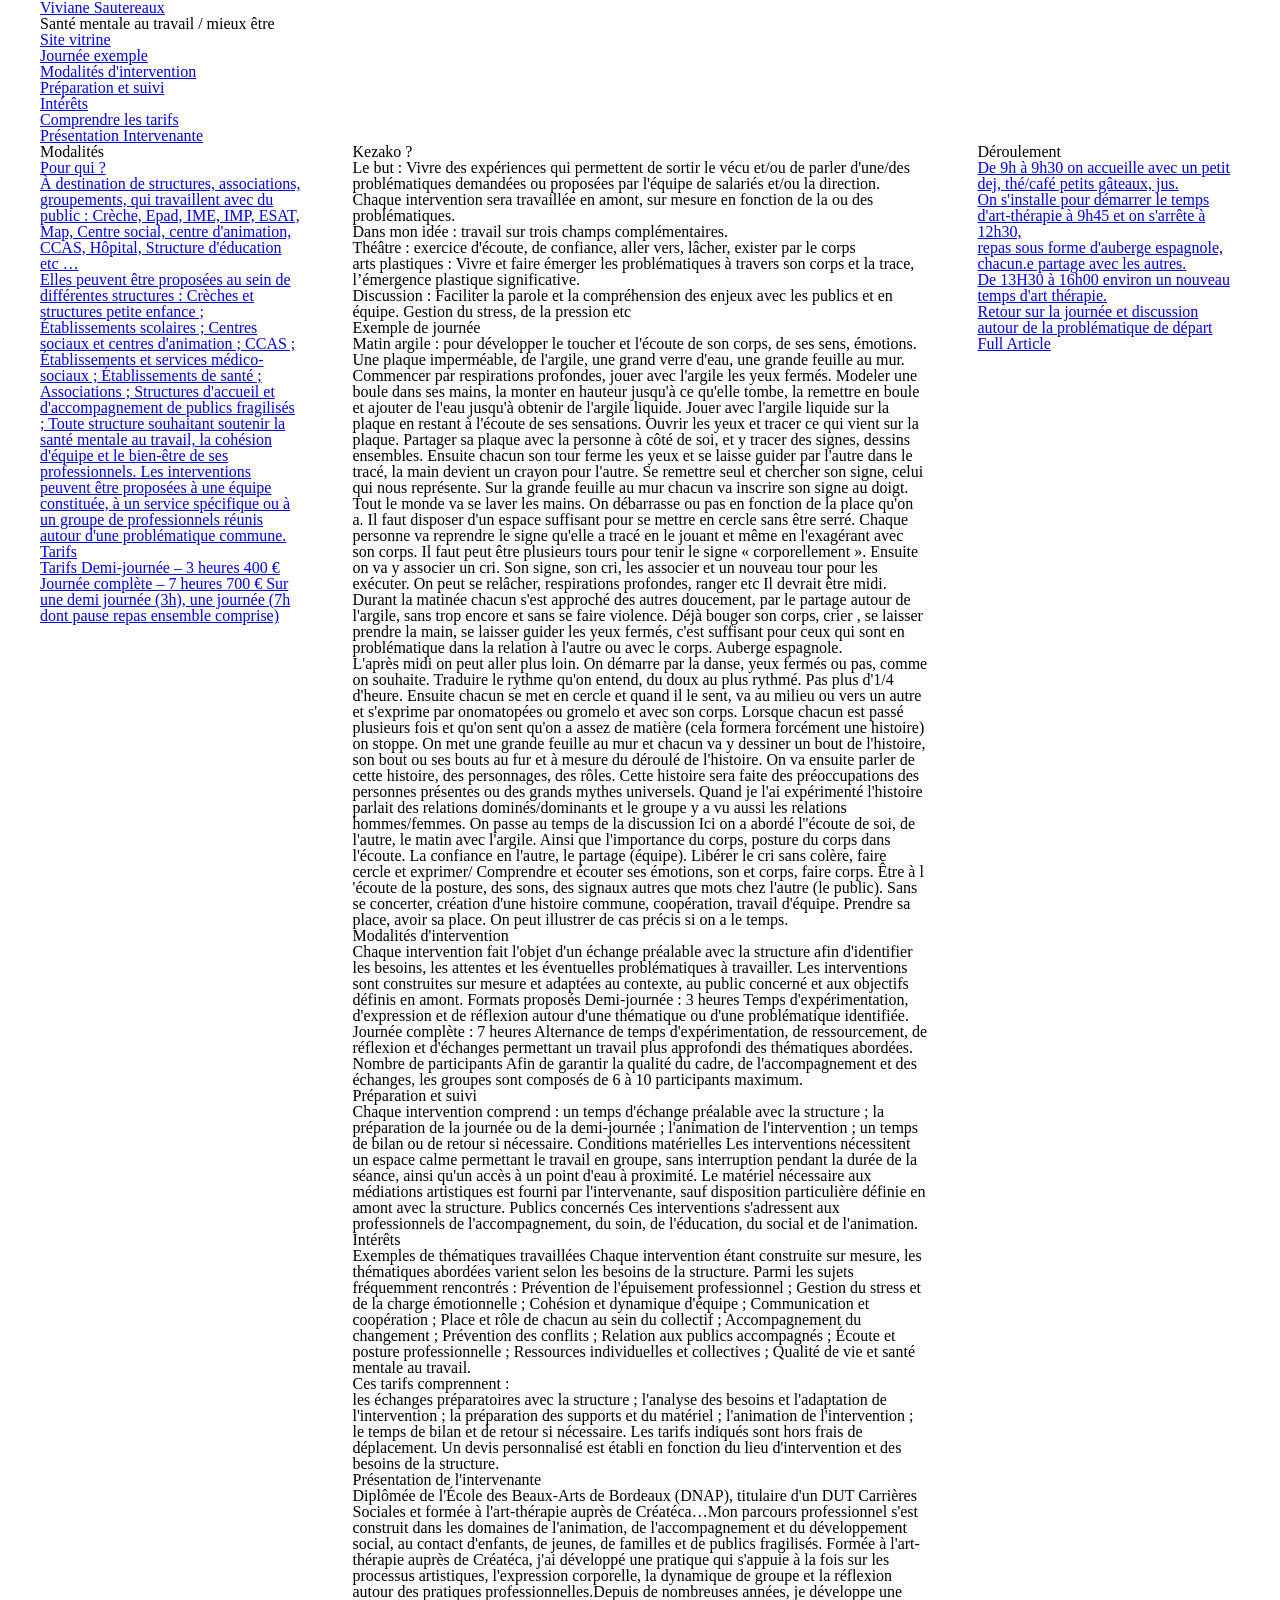
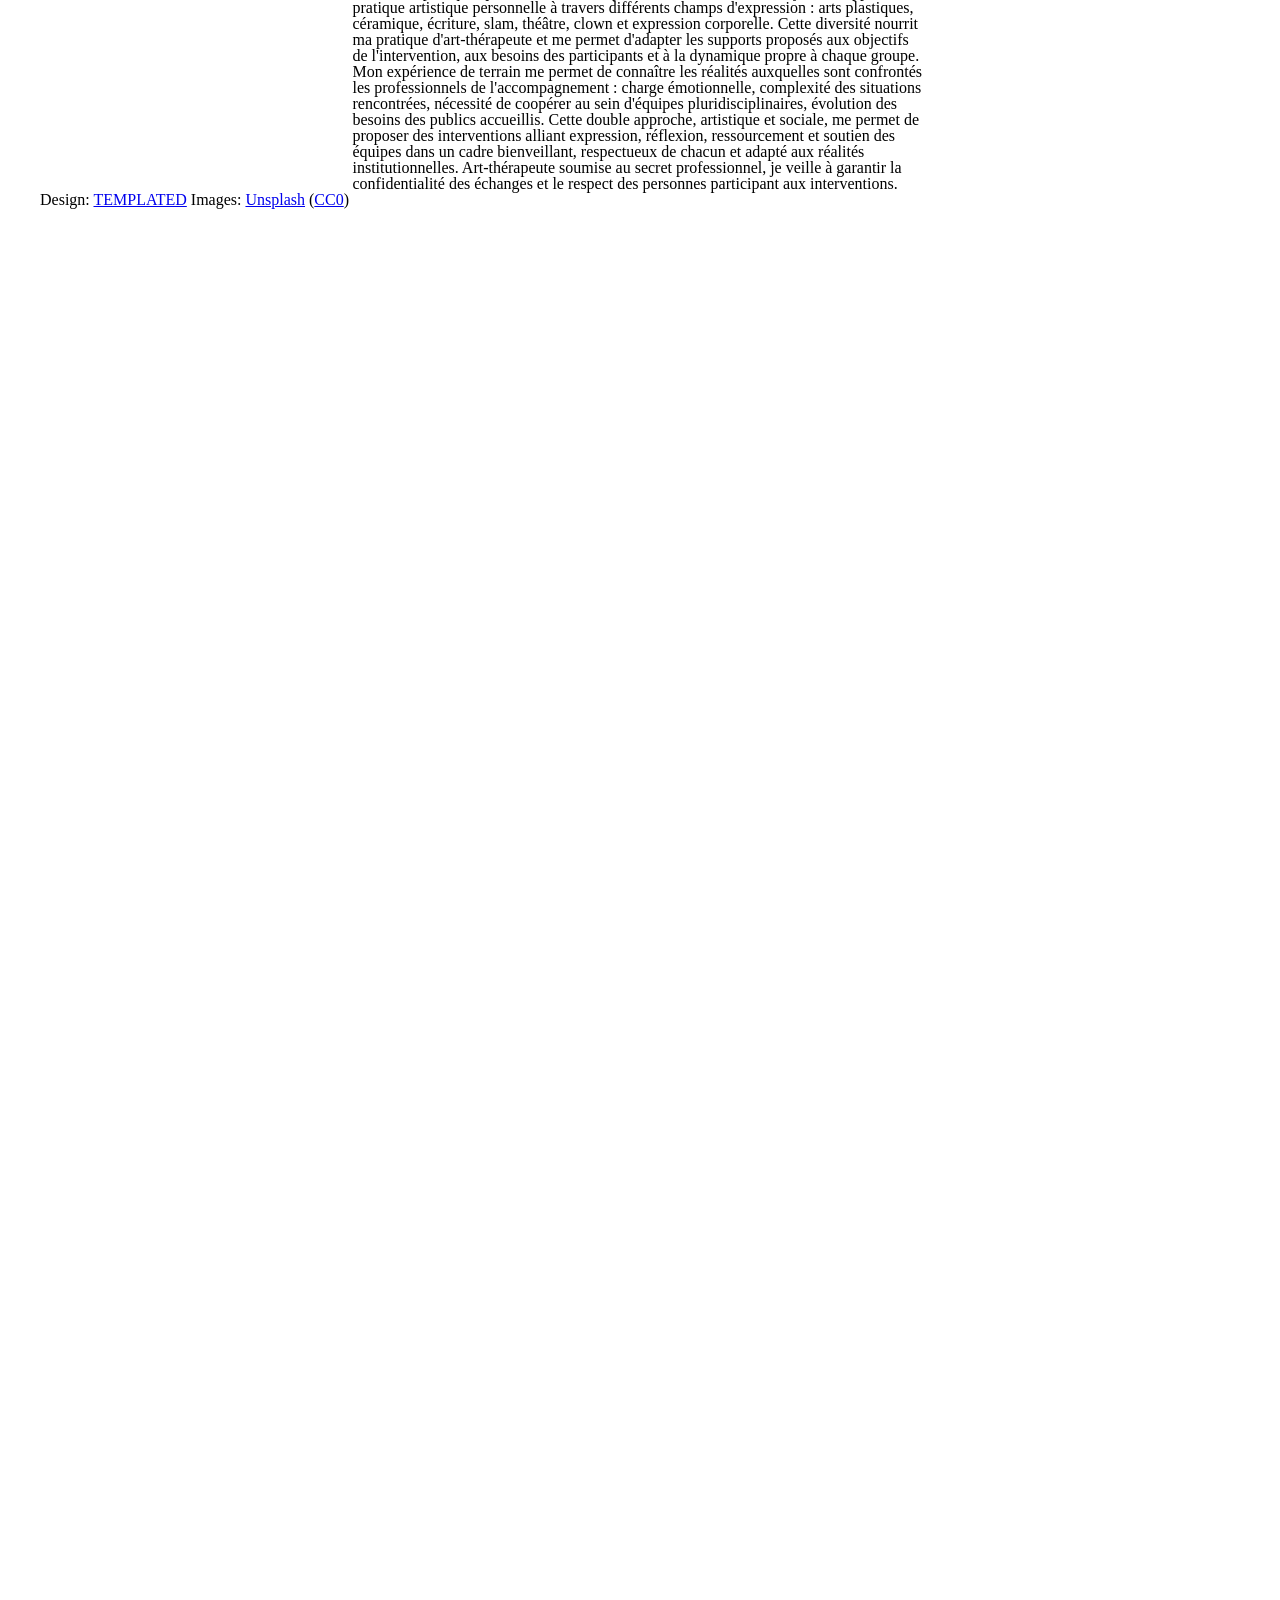
==== commit d5aa0fe8: "rempla et ajust v0.5" ====
--- a/mail.html
+++ b/mail.html
@@ -6,7 +6,7 @@
 -->
 <html>
 	<head>
-		<title>Synchronous by TEMPLATED</title>
+		<title>Viviane Sautereaux - Art Thérapie</title>
 		<meta http-equiv="content-type" content="text/html; charset=utf-8" />
 		<meta name="description" content="" />
 		<meta name="keywords" content="" />
@@ -19,6 +19,8 @@
 		<noscript>
 			<link rel="stylesheet" href="css/skel-noscript.css" />
 			<link rel="stylesheet" href="css/style.css" />
+            <link rel="stylesheet" href="assets/css/mail.css" />
+
 		</noscript>
 		<!--[if lte IE 8]><link rel="stylesheet" href="css/ie/v8.css" /><![endif]-->
 		<!--[if lte IE 9]><link rel="stylesheet" href="css/ie/v9.css" /><![endif]-->
@@ -32,11 +34,24 @@
 					
 					<!-- Logo -->
 					<div id="logo">
-						<h1><a href="#">Synchronous</a></h1>
-						<span>Design by TEMPLATED</span>
+						<h1><a href="#">Viviane Sautereaux</a></h1>
+						<span>Santé mentale au travail / mieux être</span>
 					</div>
 					
-					<!-- Nav -->
+                    <nav id="nav">
+						<ul>
+							<li class="active"><a href="index.html">Site vitrine</a></li>
+							<li><a href="#exemple">Journée exemple</a></li>
+							<li><a href="#modaintervention">Modalités d'intervention</a></li>
+							<li><a href="#preparation">Préparation et suivi</a></li>
+                            <li><a href="#interet">Intérêts</a></li>
+                            <li><a href="#tarif">Comprendre les tarifs</a></li>
+                            
+							<li><a href="#intervenante">Présentation Intervenante</a></li>
+						</ul>
+					</nav>  
+
+					<!-- Nav 
 					<nav id="nav">
 						<ul>
 							<li class="active"><a href="index.html">Homepage</a></li>
@@ -46,6 +61,7 @@
 							<li><a href="onecolumn.html">No Sidebar</a></li>
 						</ul>
 					</nav>
+                     -->
 				</div>
 			</div>
 			<!-- /Header -->
@@ -56,48 +72,284 @@
 						<div class="3u">
 							<section id="sidebar1">
 								<header>
-									<h2>Sidebar 1</h2>
+									<h2>Modalités</h2>
 								</header>
 								<ul class="style3">
 									<li class="first">
-										<p class="date"><a href="#">Oct <b>03</b></a></p>
-										<p><a href="#">Donec leo, vivamus fermentum nibh in augue praesent urna congue rutrum. </a></p>
+										<p class="date"><a href="#">Pour qui ?</a></p>
+										<p><a href="#">À destination de structures, associations, groupements, qui travaillent avec du public : Crèche, Epad, IME, IMP, ESAT, Map, Centre social, centre d'animation, CCAS, Hôpital, Structure d'éducation etc …</a></p>
+									    <p><a href="#">Elles peuvent être proposées au sein de différentes structures :
+                                    Crèches et structures petite enfance ;
+                                    Établissements scolaires ;
+                                    Centres sociaux et centres d'animation ;
+                                    CCAS ;
+                                    Établissements et services médico-sociaux ;
+                                    Établissements de santé ;
+                                    Associations ;
+                                    Structures d'accueil et d'accompagnement de publics fragilisés ;
+                                    Toute structure souhaitant soutenir la santé mentale au travail,
+                                     la cohésion d'équipe et le bien-être de ses professionnels.
+                                    Les interventions peuvent être proposées à une équipe constituée,
+                                     à un service spécifique ou à un groupe de professionnels réunis 
+                                    autour d'une problématique commune.</a></p>
+                                    
+                                    </li>
+									<li>
+										<p class="date"><a href="#">Tarifs</a></p>
+										<p><a href="#">
+                                    Tarifs
+                                    Demi-journée – 3 heures
+                                    400 €
+                                    Journée complète – 7 heures
+                                    700 €
+
+                                    Sur une demi journée (3h), une journée (7h dont 
+                                    pause repas ensemble comprise)
+                                </a></p>
 									</li>
-									<li>
-										<p class="date"><a href="#">Sep <b>30</b></a></p>
-										<p><a href="#">Donec leo, vivamus fermentum nibh in augue praesent urna congue rutrum.</a></p>
-									</li>
+                                    <!--
 									<li>
 										<p class="date"><a href="#">Sep <b>27</b></a> </p>
 										<p><a href="#">Donec leo, vivamus fermentum nibh in augue praesent urna congue rutrum.</a></p>
 									</li>
+                                    -->
 								</ul>
 							</section>
 						</div>
 						<div class="6u skel-cell-important">
 							<section id="content" >
 								<header>
-									<h2>Lorem Ipsum Dolor</h2>
-								</header>
-								<p>This is <strong>Synchronous</strong>, a responsive HTML5 site template freebie by <a href="http://templated.co">TEMPLATED</a>. Released for free under the <a href="http://templated.co/license">Creative Commons Attribution</a> license, so use it for whatever (personal or commercial) &ndash; just give us credit! Check out more of our stuff at <a href="http://templated.co">our site</a> or follow us on <a href="http://twitter.com/templatedco">Twitter</a>.</p>
-								<p>Aliquam erat volutpat. Pellentesque tristique ante ut risus. Quisque dictum. Integer nisl risus, sagittis convallis, rutrum id, elementum congue, nibh. Suspendisse dictum porta lectus. Donec placerat odio vel elit. Nullam ante orci, pellentesque eget, tempus quis, ultrices in, est. Curabitur sit amet nulla. Nam in massa. Sed vel tellus. Curabitur sem urna, consequat vel, suscipit in, mattis placerat, nulla. Sed ac leo.</p>
-								<p>Sed etiam vestibulum velit mollis pretium suscipit, justo nulla blandit libero, in blandit augue justo quis nisl. Fusce mattis viverra elit. Fusce quis tortor. Consectetuer adipiscing elit. Nam pede erat, porta eu, lobortis eget lorem ipsum dolor.</p>
-								<a href="#" class="button">Full Article</a>
-							</section>
+									<h2>Kezako ?</h2>
+								</header>
+								
+                                
+                                <p>
+
+                                    
+                                    Le but : Vivre des expériences qui permettent de sortir 
+                                    le vécu et/ou de parler d'une/des problématiques demandées 
+                                    ou proposées par l'équipe de salariés et/ou la direction. 
+                                    Chaque intervention sera travaillée en amont, sur mesure 
+                                    en fonction de la ou des problématiques. 
+                                </p>
+
+                                <h4 id="idee">Dans mon idée : travail sur trois champs complémentaires.</h4>
+                                <ul> 
+                                    <li>
+                                    Théâtre : exercice d'écoute, de confiance, aller vers, 
+                                    lâcher, exister par le corps
+                                    </li>
+                                    <li>
+                                    arts plastiques : Vivre et faire émerger les problématiques 
+                                    à travers son corps et la trace, l’émergence plastique 
+                                    significative. 
+                                    </li>
+                                    <li>
+                                    Discussion : Faciliter la parole et la compréhension des 
+                                    enjeux avec les publics et en équipe. Gestion du stress, 
+                                    de la pression etc
+                                    </li>
+                                </ul> 
+                                    
+                                    
+                                </p>
+                                
+                                    <!--Coût demi journée 400 €, journée 700€ pour un groupe de 8 à 
+                                    10 personnes status : Art thérapeute (en auto entreprise)
+                                    Adresse mail (fait). J'ai pris contact avec une jeune femme 
+                                    pour une page web , on verra un page importante pour ce projet.
+                                     Mail et phoning pour faire connaître le projet. Retour d'expérience
+                                      de personnes ayant participé, important. 
+                                    Il faut dégager du temps travailler chaque présentation en amont
+                                     et suivant la demande. Et pour un débrief. Coût supervision. 
+                                    On peut pour toucher quelques professionnels et faire parler, 
+                                    imaginer une journée pour 80 € début septembre, voir dans la 
+                                    maison de la ferme ou coworking.
+                                -->
+                                    <h4 id="exemple">Exemple de journée</h4>
+                                    <p>
+                                    Matin argile : pour développer le toucher et l'écoute de son corps,
+                                     de ses sens, émotions. 
+                                    Une plaque imperméable, de l'argile, une grand verre d'eau, une grande
+                                    feuille au mur. Commencer par respirations profondes, jouer avec l'argile
+                                    les yeux fermés. Modeler une boule dans ses mains, la monter en 
+                                    hauteur jusqu'à ce qu'elle tombe, la remettre en boule et ajouter
+                                    de l'eau jusqu'à obtenir de l'argile liquide. Jouer avec l'argile
+                                    liquide sur la plaque en restant à l'écoute de ses sensations. 
+                                    Ouvrir les yeux et tracer ce qui vient sur la plaque. Partager 
+                                    sa plaque avec la personne à côté de soi, et y tracer des signes,
+                                    dessins ensembles. Ensuite chacun son tour ferme les yeux et  se
+                                    laisse guider par l'autre dans le tracé, la main devient un crayon
+                                    pour l'autre. 
+                                    Se remettre seul et chercher son signe, celui qui nous représente. 
+                                    Sur la grande feuille au mur chacun va inscrire son signe au doigt.
+                                    Tout le monde va se laver les mains. On débarrasse ou pas en fonction
+                                    de la place qu'on a.  Il faut disposer d'un espace suffisant pour se
+                                    mettre en cercle sans être serré. Chaque personne va reprendre le 
+                                    signe qu'elle a tracé en le jouant et même en l'exagérant avec son 
+                                    corps. Il faut peut être plusieurs tours pour tenir le signe
+                                    « corporellement ». Ensuite on va y associer un cri. Son signe,
+                                    son cri, les associer et un nouveau tour pour les exécuter. 
+                                    On peut se relâcher, respirations profondes, ranger etc Il devrait être midi. 
+                                    </p>
+                                <p>
+                                    Durant la matinée chacun s'est approché des autres doucement, par le
+                                     partage autour de l'argile, sans trop encore et sans se faire violence.
+                                    Déjà bouger son corps, crier , se laisser prendre la main, se laisser
+                                    guider les yeux fermés, c'est suffisant pour ceux qui sont en problématique
+                                    dans la relation à l'autre ou avec le corps. 
+                                    Auberge espagnole. 
+                                </p>
+                                <p>
+                                    L'après midi on peut aller plus loin. 
+                                    On démarre par la danse, yeux fermés ou pas,
+                                    comme on souhaite. Traduire le rythme qu'on entend,
+                                    du doux au plus rythmé. Pas plus d'1/4 d'heure. 
+                                    Ensuite chacun se met en cercle et quand il le sent,
+                                    va au milieu ou vers un autre et s'exprime par 
+                                    onomatopées ou gromelo et avec son corps. Lorsque chacun
+                                    est passé plusieurs fois et qu'on sent qu'on a assez de matière
+                                    (cela formera forcément une histoire)  on stoppe. On met une
+                                    grande feuille au mur et chacun va y dessiner un bout de l'histoire,
+                                    son bout ou ses bouts au fur et à mesure du déroulé de l'histoire.
+                                    On va ensuite parler de cette histoire, des personnages, des rôles.
+                                    Cette histoire sera faite des préoccupations des personnes
+                                    présentes ou des grands mythes universels. Quand je l'ai expérimenté
+                                    l'histoire parlait des relations dominés/dominants et le
+                                    groupe y a vu aussi les relations hommes/femmes. 
+                                    On passe au temps de la discussion 
+                                    Ici on a abordé l''écoute de soi, de l'autre, le matin avec l'argile.
+                                    Ainsi que l'importance du corps, posture du corps dans l'écoute. La
+                                    confiance en l'autre, le partage (équipe). Libérer le cri sans colère,
+                                    faire cercle et exprimer/ Comprendre et écouter ses émotions, son
+                                    et corps, faire corps. Être à l 'écoute de la posture, des sons,
+                                    des signaux autres que mots chez l'autre (le public). Sans se concerter,
+                                    création d'une histoire commune, coopération, travail d'équipe.
+                                    Prendre sa place, avoir sa place. 
+                                    On peut illustrer de cas précis si on a le temps. 
+                                    
+                                    </p>
+                                <h4 id="modaintervention">Modalités d'intervention</h4>
+                                    <p>
+                                    
+                                    
+                                    Chaque intervention fait l'objet d'un échange préalable avec la structure
+                                     afin d'identifier les besoins, les attentes et les éventuelles 
+                                     problématiques à travailler.
+                                    Les interventions sont construites sur mesure et adaptées au contexte,
+                                     au public concerné et aux objectifs définis en amont.
+                                    Formats proposés
+                                    Demi-journée : 3 heures
+                                    Temps d'expérimentation, d'expression et de réflexion autour d'une
+                                     thématique ou d'une problématique identifiée.
+                                    Journée complète : 7 heures
+                                    Alternance de temps d'expérimentation, de ressourcement, de réflexion
+                                     et d'échanges permettant un travail plus approfondi des thématiques abordées.
+                                    Nombre de participants
+                                    Afin de garantir la qualité du cadre, de l'accompagnement et des échanges,
+                                     les groupes sont composés de 6 à 10 participants maximum.
+                                    
+                                </p>
+                                <h4 id="preparation">Préparation et suivi</h4>
+                                <p>
+                                    Chaque intervention comprend :
+                                    un temps d'échange préalable avec la structure ;
+                                    la préparation de la journée ou de la demi-journée ;
+                                    l'animation de l'intervention ;
+                                    un temps de bilan ou de retour si nécessaire.
+                                    Conditions matérielles
+                                    Les interventions nécessitent un espace calme permettant 
+                                    le travail en groupe, sans interruption pendant la durée 
+                                    de la séance, ainsi qu'un accès à un point d'eau à proximité.
+                                    Le matériel nécessaire aux médiations artistiques est fourni 
+                                    par l'intervenante, sauf disposition particulière définie 
+                                    en amont avec la structure.
+                                    Publics concernés
+                                    Ces interventions s'adressent aux professionnels de l'accompagnement,
+                                     du soin, de l'éducation, du social et de l'animation.
+                                </p>
+                                <!--
+                                    
+                            -->
+                                <h4 id="interet">Intérêts</h4>
+                                <p>
+                                    Exemples de thématiques travaillées
+                                    Chaque intervention étant construite sur mesure, les thématiques 
+                                    abordées varient selon les besoins de la structure.
+                                
+                                    Parmi les sujets fréquemment rencontrés :
+                                    Prévention de l'épuisement professionnel ;
+                                    Gestion du stress et de la charge émotionnelle ;
+                                    Cohésion et dynamique d'équipe ;
+                                    Communication et coopération ;
+                                    Place et rôle de chacun au sein du collectif ;
+                                    Accompagnement du changement ;
+                                    Prévention des conflits ;
+                                    Relation aux publics accompagnés ;
+                                    Écoute et posture professionnelle ;
+                                    Ressources individuelles et collectives ;
+                                    Qualité de vie et santé mentale au travail.
+                                </p>
+                                
+                                <h4 id="tarif">Ces tarifs comprennent :</h4>
+                                <p>
+                                    
+                                    les échanges préparatoires avec la structure ;
+                                    l'analyse des besoins et l'adaptation de l'intervention ;
+                                    la préparation des supports et du matériel ;
+                                    l'animation de l'intervention ;
+                                    le temps de bilan et de retour si nécessaire.
+                                    Les tarifs indiqués sont hors frais de déplacement.
+                                    Un devis personnalisé est établi en fonction du lieu 
+                                    d'intervention et des besoins de la structure.
+                                </p>
+                                <h4 id="intervenante">Présentation de l'intervenante</h4>
+                                <p>
+                                   
+                                    Diplômée de l'École des Beaux-Arts de Bordeaux (DNAP), 
+                                    titulaire d'un DUT Carrières Sociales et formée à l'art-thérapie
+                                     auprès de Créatéca…Mon parcours professionnel s'est construit
+                                      dans les domaines de l'animation, de l'accompagnement et du 
+                                      développement social, au contact d'enfants, de jeunes, 
+                                      de familles et de publics fragilisés.
+                                    Formée à l'art-thérapie auprès de Créatéca, j'ai développé une 
+                                    pratique qui s'appuie à la fois sur les processus artistiques, 
+                                    l'expression corporelle, la dynamique de groupe et la réflexion 
+                                    autour des pratiques professionnelles.Depuis de nombreuses années,
+                                     je développe une pratique artistique personnelle à travers différents 
+                                     champs d'expression : arts plastiques, céramique, écriture, slam, 
+                                     théâtre, clown et expression corporelle. Cette diversité nourrit 
+                                     ma pratique d'art-thérapeute et me permet d'adapter les supports 
+                                     proposés aux objectifs de l'intervention, aux besoins des participants
+                                      et à la dynamique propre à chaque groupe.
+                                    Mon expérience de terrain me permet de connaître les réalités 
+                                    auxquelles sont confrontés les professionnels de l'accompagnement : 
+                                    charge émotionnelle, complexité des situations rencontrées, nécessité 
+                                    de coopérer au sein d'équipes pluridisciplinaires, évolution 
+                                    des besoins des publics accueillis.
+                                    Cette double approche, artistique et sociale, me permet de proposer 
+                                    des interventions alliant expression, réflexion, ressourcement et 
+                                    soutien des équipes dans un cadre bienveillant, respectueux de chacun 
+                                    et adapté aux réalités institutionnelles.
+                                    Art-thérapeute soumise au secret professionnel, je veille à garantir 
+                                    la confidentialité des échanges et le respect des personnes 
+                                    participant aux interventions.
+
+                                </p>
+                            </section>
 						</div>
 						<div class="3u">
 							<section id="sidebard2">
 								<header>
-									<h2>Sidebar 2</h2>
+									<h2>Déroulement</h2>
 								</header>
 								<ul class="style1">
-									<li class="first"><span class="fa fa-check"></span><a href="#">Maecenas luctus lectus at sapien</a></li>
-									<li><span class="fa fa-check"></span><a href="#">Etiam rhoncus volutpat erat</a></li>
-									<li><span class="fa fa-check"></span><a href="#">Donec dictum metus in sapien</a></li>
-									<li><span class="fa fa-check"></span><a href="#">Integer gravida nibh quis urna</a></li>
-									<li><span class="fa fa-check"></span><a href="#">Etiam posuere augue sit amet nisl</a></li>
-									<li><span class="fa fa-check"></span><a href="#">Mauris vulputate dolor nibh</a></li>
-									<li><span class="fa fa-check"></span><a href="#">Nulla luctus eleifend purus</a></li>
+									<li><a href="#">De 9h à 9h30 on accueille avec un petit dej, thé/café petits gâteaux, jus. </a></li>
+									<li><a href="#">On s'installe pour démarrer le temps d'art-thérapie à 9h45 et on s'arrête à 12h30,</a></li>
+									<li><a href="#">repas sous forme d'auberge espagnole, chacun.e partage avec les autres. </a></li>
+									<li><a href="#">De 13H30 à 16h00 environ un nouveau temps d'art thérapie. </a></li>
+									<li><a href="#">Retour sur la journée et discussion autour de la problématique de départ</a></li>
+									<!--<li  class="first"><span class="fa fa-check"></span><a href="#">Nulla luctus eleifend purus</a></li>-->
 								</ul>
 								<a href="#" class="button">Full Article</a>
 							</section>
@@ -107,7 +359,8 @@
 				</div>	
 			</div>
 
-			<!-- Footer -->
+<!-- Footer
+			
 			<div id="footer">
 				<div class="container">
 					<div class="row">
@@ -157,125 +410,8 @@
 
 
 
-
-
-
-<h1>Santé mentale au travail / mieux être</h1>
         
-        <p>
-
-            À destination de structures, associations, groupements, qui travaillent avec du public : Crèche, Epad, IME, IMP, ESAT, Map, Centre social, centre d'animation, CCAS, Hôpital, Structure d'éducation etc …Sur une demi journée (3h), une journée (7h dont pause repas ensemble comprise)
-            Le but : Vivre des expériences qui permettent de sortir le vécu et/ou de parler d'une/des problématiques demandées ou proposées par l'équipe de salariés et/ou la direction. 
-            Chaque intervention sera travaillée en amont, sur mesure en fonction de la ou des problématiques. 
-        </p>
-        <p>    
-            Déroulement d'une journée : De 9h à 9h30 on accueille avec un petit dej, thé/café petits gâteaux, jus. On s'installe pour démarrer le temps d'art-thérapie à 9h45 et on s'arrête à 12h30, repas sous forme d'auberge espagnole, chacun.e partage avec les autres. De 13H30 à 16h00 environ un nouveau temps d'art thérapie. Retour sur la journée et  discussion autour de la problématique de départ ; 
-
-            Dans mon idée : travail sur trois champs complémentaires. 
-            Théâtre : exercice d'écoute, de confiance, aller vers, lâcher, exister par le corps
-            arts plastiques : Vivre et faire émerger les problématiques à travers son corps et la trace, l’émergence plastique significative. 
-            Discussion : Faciliter la parole et la compréhension des enjeux avec les publics et en équipe. Gestion du stress, de la pression etc
-        </p>
-        <p>
-            Coût demi journée 400 €, journée 700€ pour un groupe de 8 à 10 personnes
-            status : Art thérapeute (en auto entreprise)
-            Adresse mail (fait). J'ai pris contact avec une jeune femme pour une page web , on verra un page importante pour ce projet. Mail et phoning pour faire connaître le projet. Retour d'expérience de personnes ayant participé, important. 
-            Il faut dégager du temps travailler chaque présentation en amont et suivant la demande. Et pour un débrief. Coût supervision. 
-            On peut pour toucher quelques professionnels et faire parler, imaginer une journée pour 80 € début septembre, voir dans la maison de la ferme ou coworking.
-            Exemple de journée
-            Matin argile : pour développer le toucher et l'écoute de son corps, de ses sens, émotions. 
-            Une plaque imperméable, de l'argile, une grand verre d'eau, une grande feuille au mur. Commencer par respirations profondes, jouer avec l'argile les yeux fermés. Modeler une boule dans ses mains, la monter en hauteur jusqu'à ce qu'elle tombe, la remettre en boule et ajouter de l'eau jusqu'à obtenir de l'argile liquide. Jouer avec l'argile liquide sur la plaque en restant à l'écoute de ses sensations. Ouvrir les yeux et tracer ce qui vient sur la plaque. Partager sa plaque avec la personne à côté de soi, et y tracer des signes, dessins ensembles. Ensuite chacun son tour ferme les yeux et  se laisse guider par l'autre dans le tracé, la main devient un crayon pour l'autre. 
-            Se remettre seul et chercher son signe, celui qui nous représente. Sur la grande feuille au mur chacun va inscrire son signe au doigt. Tout le monde va se laver les mains. On débarrasse ou pas en fonction de la place qu'on a.  Il faut disposer d'un espace suffisant pour se mettre en cercle sans être serré. Chaque personne va reprendre le signe qu'elle a tracé en le jouant et même en l'exagérant avec son corps. Il faut peut être plusieurs tours pour tenir le signe « corporellement ». Ensuite on va y associer un cri. Son signe, son cri, les associer et un nouveau tour pour les exécuter. 
-            On peut se relâcher, respirations profondes, ranger etc Il devrait être midi. 
-            Durant la matinée chacun s'est approché des autres doucement, par le partage autour de l'argile, sans trop encore et sans se faire violence. Déjà bouger son corps, crier , se laisser prendre la main, se laisser guider les yeux fermés, c'est suffisant pour ceux qui sont en problématique dans la relation à l'autre ou avec le corps. 
-            Auberge espagnole. 
-        </p>
-        <p>
-            L'après midi on peut aller plus loin. 
-            On démarre par la danse, yeux fermés ou pas, comme on souhaite. Traduire le rythme qu'on entend, du doux au plus rythmé. Pas plus d'1/4 d'heure. Ensuite chacun se met en cercle et quand il le sent, va au milieu ou vers un autre et s'exprime par onomatopées ou gromelo et avec son corps. Lorsque chacun est passé plusieurs fois et qu'on sent qu'on a assez de matière (cela formera forcément une histoire)  on stoppe. On met une grande feuille au mur et chacun va y dessiner un bout de l'histoire, son bout ou ses bouts au fur et à mesure du déroulé de l'histoire. On va ensuite parler de cette histoire, des personnages, des rôles. Cette histoire sera faite des préoccupations des personnes présentes ou des grands mythes universels. Quand je l'ai expérimenté l'histoire parlait des relations dominés/dominants et le groupe y a vu aussi les relations hommes/femmes. 
-            On passe au temps de la discussion 
-            Ici on a abordé l''écoute de soi, de l'autre, le matin avec l'argile. Ainsi que l'importance du corps, posture du corps dans l'écoute. La confiance en l'autre, le partage (équipe). Libérer le cri sans colère, faire cercle et exprimer/ Comprendre et écouter ses émotions, son et corps, faire corps. Être à l 'écoute de la posture, des sons, des signaux autres que mots chez l'autre (le public). Sans se concerter, création d'une histoire commune, coopération, travail d'équipe. Prendre sa place, avoir sa place. 
-            On peut illustrer de cas précis si on a le temps. 
-            Modalités d'intervention
-            Chaque intervention fait l'objet d'un échange préalable avec la structure afin d'identifier les besoins, les attentes et les éventuelles problématiques à travailler.
-            Les interventions sont construites sur mesure et adaptées au contexte, au public concerné et aux objectifs définis en amont.
-            Formats proposés
-            Demi-journée : 3 heures
-            Temps d'expérimentation, d'expression et de réflexion autour d'une thématique ou d'une problématique identifiée.
-            Journée complète : 7 heures
-            Alternance de temps d'expérimentation, de ressourcement, de réflexion et d'échanges permettant un travail plus approfondi des thématiques abordées.
-            Nombre de participants
-            Afin de garantir la qualité du cadre, de l'accompagnement et des échanges, les groupes sont composés de 6 à 10 participants maximum.
-            Préparation et suivi
-        </p>
-        <p>
-            Chaque intervention comprend :
-            un temps d'échange préalable avec la structure ;
-            la préparation de la journée ou de la demi-journée ;
-            l'animation de l'intervention ;
-            un temps de bilan ou de retour si nécessaire.
-            Conditions matérielles
-            Les interventions nécessitent un espace calme permettant le travail en groupe, sans interruption pendant la durée de la séance, ainsi qu'un accès à un point d'eau à proximité.
-            Le matériel nécessaire aux médiations artistiques est fourni par l'intervenante, sauf disposition particulière définie en amont avec la structure.
-            Publics concernés
-            Ces interventions s'adressent aux professionnels de l'accompagnement, du soin, de l'éducation, du social et de l'animation.
-        </p>
-        <p>
-            Elles peuvent être proposées au sein de différentes structures :
-            Crèches et structures petite enfance ;
-            Établissements scolaires ;
-            Centres sociaux et centres d'animation ;
-            CCAS ;
-            Établissements et services médico-sociaux ;
-            Établissements de santé ;
-            Associations ;
-            Structures d'accueil et d'accompagnement de publics fragilisés ;
-            Toute structure souhaitant soutenir la santé mentale au travail, la cohésion d'équipe et le bien-être de ses professionnels.
-            Les interventions peuvent être proposées à une équipe constituée, à un service spécifique ou à un groupe de professionnels réunis autour d'une problématique commune.
-        </p>
-        <p>
-            Exemples de thématiques travaillées
-            Chaque intervention étant construite sur mesure, les thématiques abordées varient selon les besoins de la structure.
-        
-            Parmi les sujets fréquemment rencontrés :
-            Prévention de l'épuisement professionnel ;
-            Gestion du stress et de la charge émotionnelle ;
-            Cohésion et dynamique d'équipe ;
-            Communication et coopération ;
-            Place et rôle de chacun au sein du collectif ;
-            Accompagnement du changement ;
-            Prévention des conflits ;
-            Relation aux publics accompagnés ;
-            Écoute et posture professionnelle ;
-            Ressources individuelles et collectives ;
-            Qualité de vie et santé mentale au travail.
-        </p>
-        <p>
-            Tarifs
-            Demi-journée – 3 heures
-            400 €
-            Journée complète – 7 heures
-            700 €
-        </p>
-        <p>
-            Ces tarifs comprennent :
-            les échanges préparatoires avec la structure ;
-            l'analyse des besoins et l'adaptation de l'intervention ;
-            la préparation des supports et du matériel ;
-            l'animation de l'intervention ;
-            le temps de bilan et de retour si nécessaire.
-            Les tarifs indiqués sont hors frais de déplacement.
-            Un devis personnalisé est établi en fonction du lieu d'intervention et des besoins de la structure.
-        </p>
-        <p>
-            Présentation de l'intervenante
-            Diplômée de l'École des Beaux-Arts de Bordeaux (DNAP), titulaire d'un DUT Carrières Sociales et formée à l'art-thérapie auprès de Créatéca…Mon parcours professionnel s'est construit dans les domaines de l'animation, de l'accompagnement et du développement social, au contact d'enfants, de jeunes, de familles et de publics fragilisés.
-            Formée à l'art-thérapie auprès de Créatéca, j'ai développé une pratique qui s'appuie à la fois sur les processus artistiques, l'expression corporelle, la dynamique de groupe et la réflexion autour des pratiques professionnelles.Depuis de nombreuses années, je développe une pratique artistique personnelle à travers différents champs d'expression : arts plastiques, céramique, écriture, slam, théâtre, clown et expression corporelle. Cette diversité nourrit ma pratique d'art-thérapeute et me permet d'adapter les supports proposés aux objectifs de l'intervention, aux besoins des participants et à la dynamique propre à chaque groupe.
-            Mon expérience de terrain me permet de connaître les réalités auxquelles sont confrontés les professionnels de l'accompagnement : charge émotionnelle, complexité des situations rencontrées, nécessité de coopérer au sein d'équipes pluridisciplinaires, évolution des besoins des publics accueillis.
-            Cette double approche, artistique et sociale, me permet de proposer des interventions alliant expression, réflexion, ressourcement et soutien des équipes dans un cadre bienveillant, respectueux de chacun et adapté aux réalités institutionnelles.
-            Art-thérapeute soumise au secret professionnel, je veille à garantir la confidentialité des échanges et le respect des personnes participant aux interventions.
-
-
+-->
 
 
 
--- a/css/style.css
+++ b/css/style.css
@@ -25,6 +25,19 @@
 		margin: 0px;
 		padding: 0px;
 		font-weight: 300;
+	}
+
+
+	h4 {
+    	font-size: 30px;
+		font-weight: bold;
+		margin-bottom: 0.5em;
+
+	}	
+
+	#content li {
+		margin-bottom: 0.5em;
+		line-height: 180%;
 	}
 
 	p {
@@ -677,7 +690,7 @@
 	{
 		position: relative;
 		text-align: center;
-		background: url(../images/banner.jpg) no-repeat center;
+		background: url(../img/art_therapie.jpg) no-repeat top;
 		background-size: cover;
 	}
 
--- a/assets/css/mail.css
+++ b/assets/css/mail.css
@@ -0,0 +1,2 @@
+
+
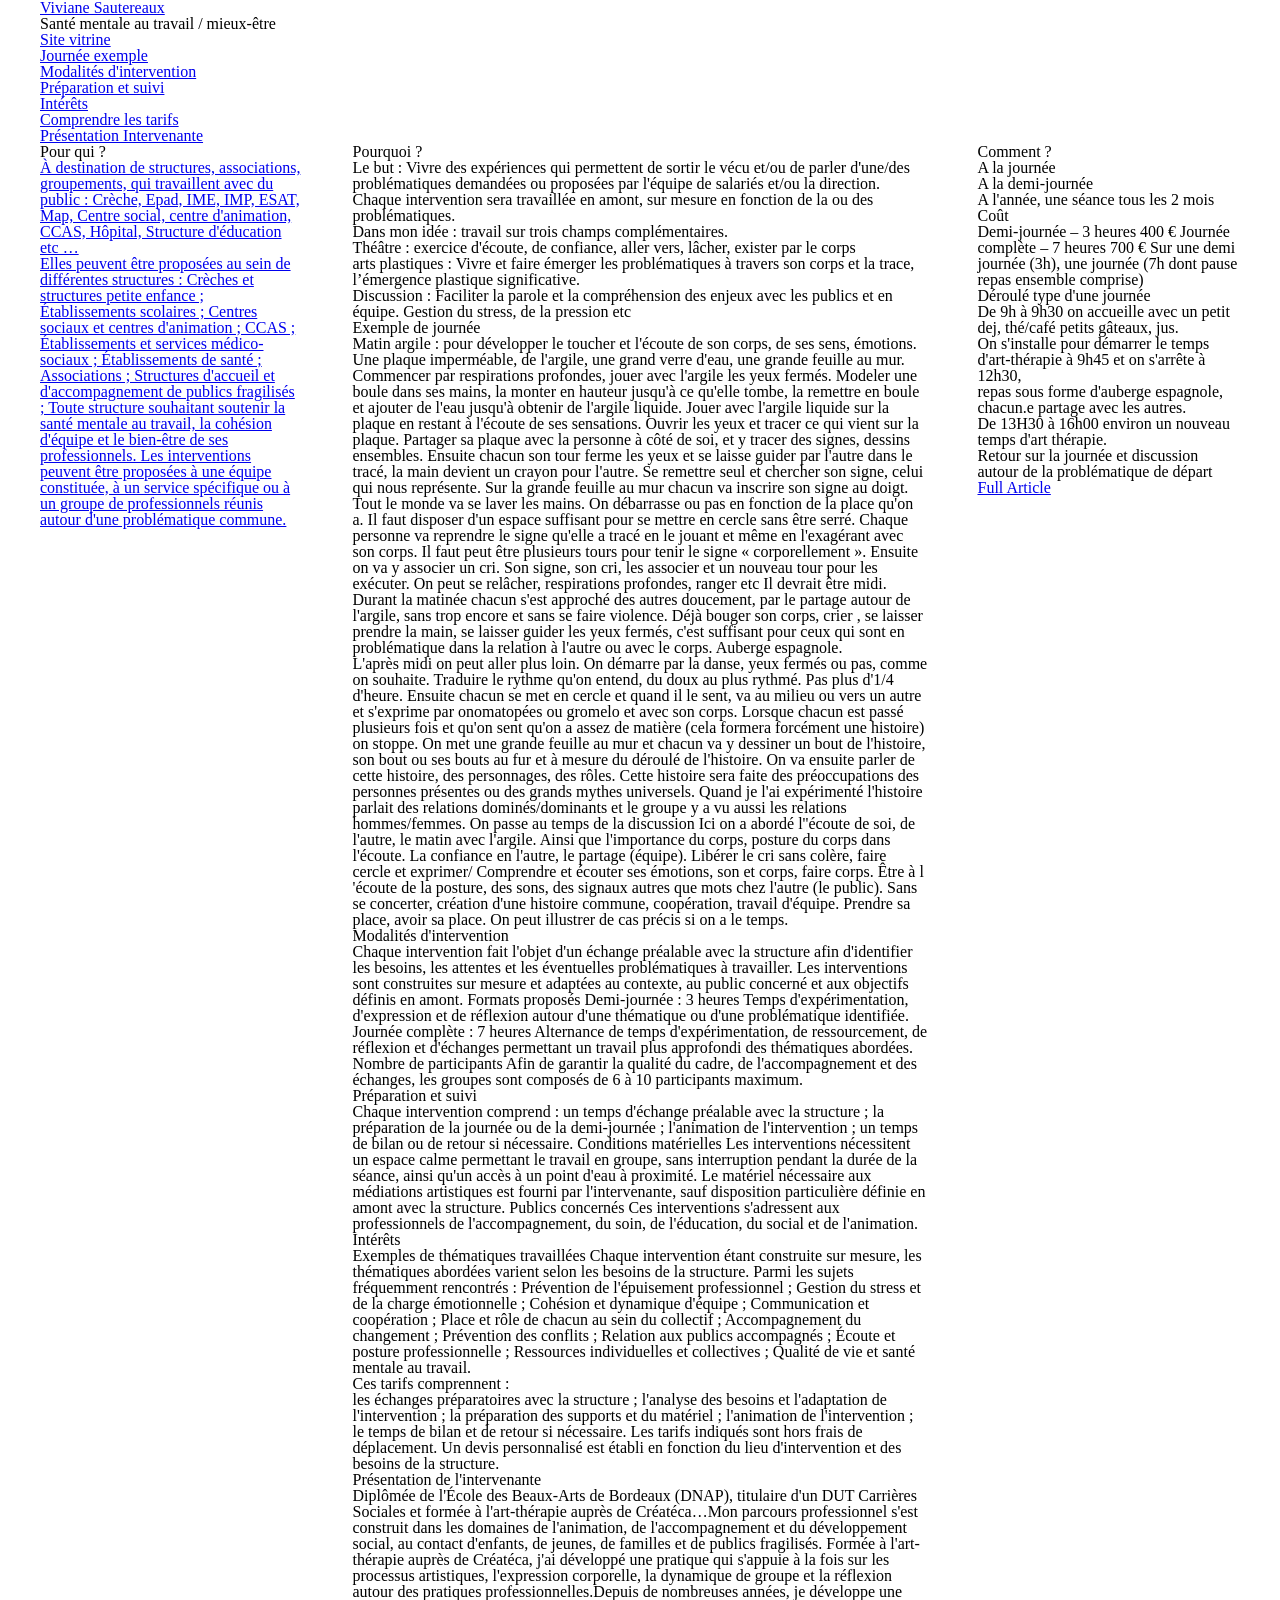
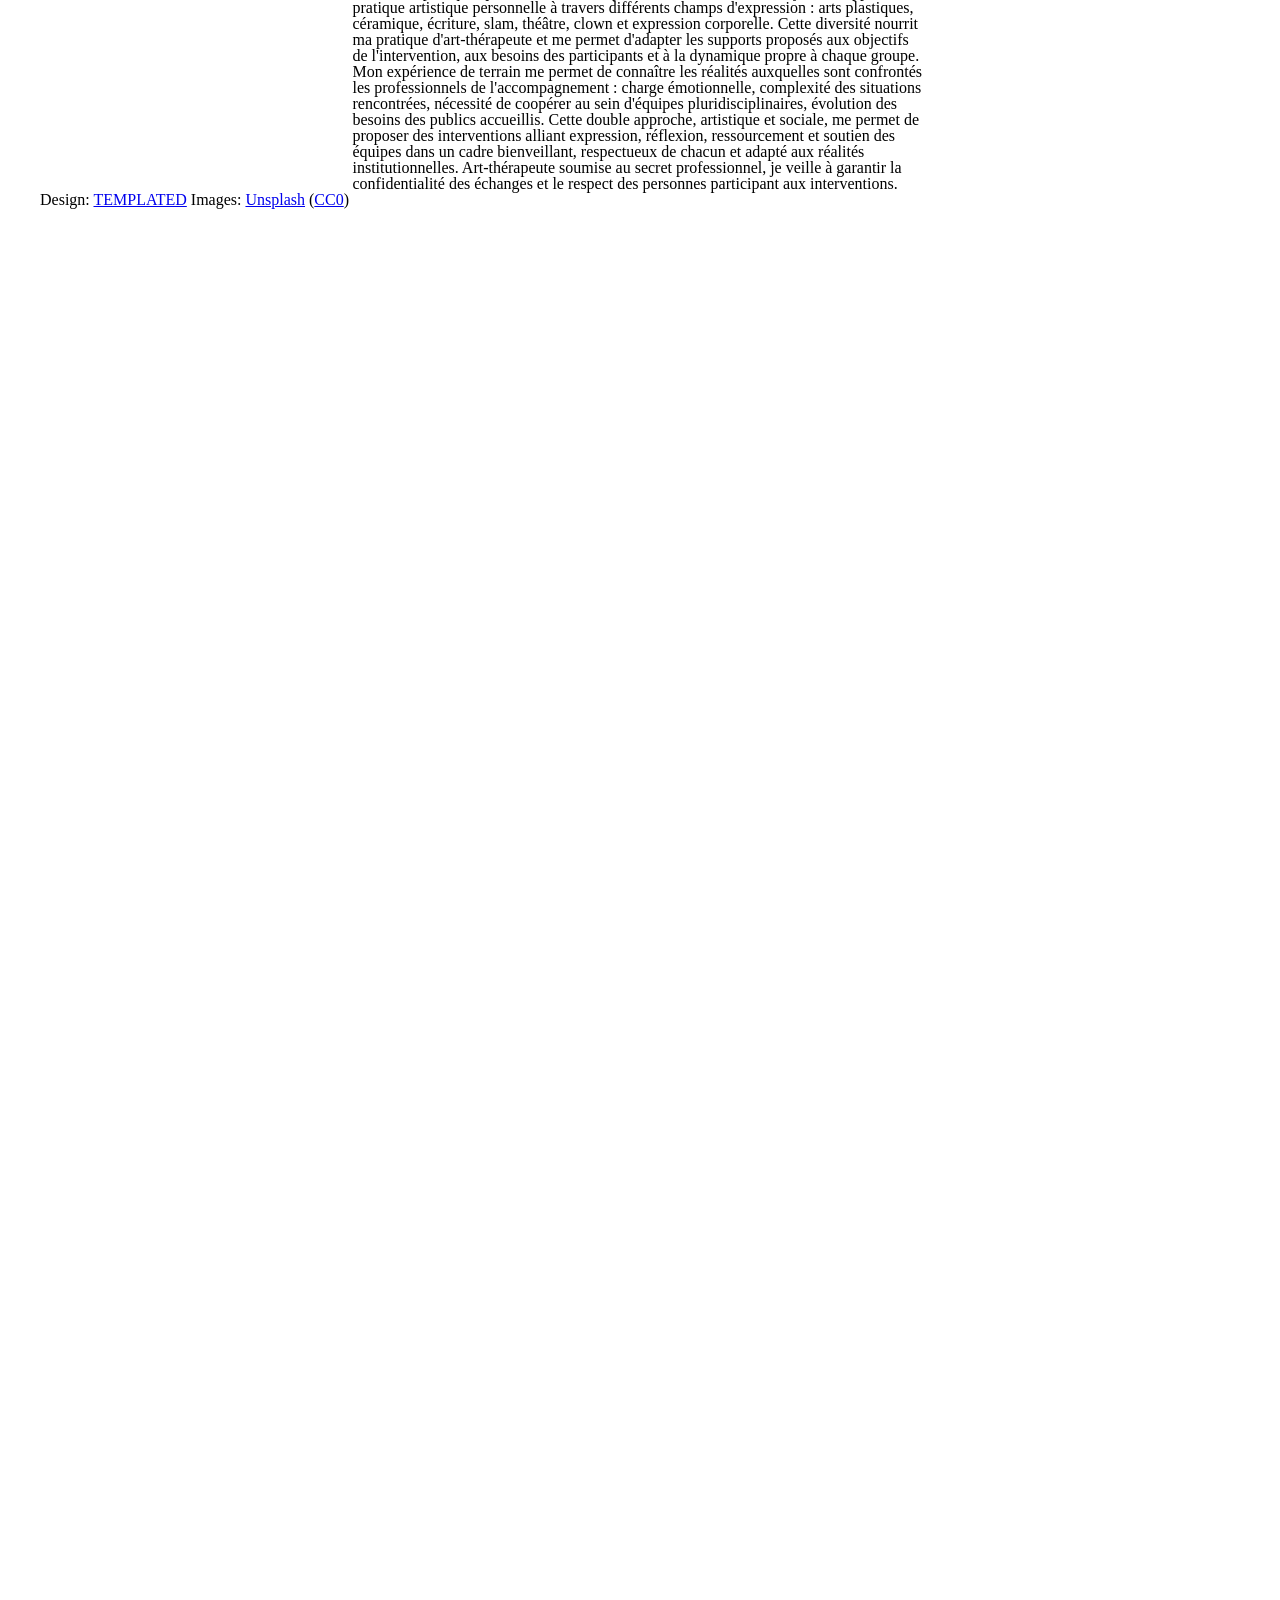
==== commit 11125bac: "1er rdv avec vivi" ====
--- a/mail.html
+++ b/mail.html
@@ -19,7 +19,6 @@
 		<noscript>
 			<link rel="stylesheet" href="css/skel-noscript.css" />
 			<link rel="stylesheet" href="css/style.css" />
-            <link rel="stylesheet" href="assets/css/mail.css" />
 
 		</noscript>
 		<!--[if lte IE 8]><link rel="stylesheet" href="css/ie/v8.css" /><![endif]-->
@@ -35,7 +34,7 @@
 					<!-- Logo -->
 					<div id="logo">
 						<h1><a href="#">Viviane Sautereaux</a></h1>
-						<span>Santé mentale au travail / mieux être</span>
+						<span>Santé mentale au travail / mieux-être</span>
 					</div>
 					
                     <nav id="nav">
@@ -72,11 +71,11 @@
 						<div class="3u">
 							<section id="sidebar1">
 								<header>
-									<h2>Modalités</h2>
+									<h2>Pour qui ?</h2>
 								</header>
 								<ul class="style3">
 									<li class="first">
-										<p class="date"><a href="#">Pour qui ?</a></p>
+										<!--<p class="date"><a href="#">Pour qui ?</a></p>-->
 										<p><a href="#">À destination de structures, associations, groupements, qui travaillent avec du public : Crèche, Epad, IME, IMP, ESAT, Map, Centre social, centre d'animation, CCAS, Hôpital, Structure d'éducation etc …</a></p>
 									    <p><a href="#">Elles peuvent être proposées au sein de différentes structures :
                                     Crèches et structures petite enfance ;
@@ -93,20 +92,7 @@
                                      à un service spécifique ou à un groupe de professionnels réunis 
                                     autour d'une problématique commune.</a></p>
                                     
-                                    </li>
-									<li>
-										<p class="date"><a href="#">Tarifs</a></p>
-										<p><a href="#">
-                                    Tarifs
-                                    Demi-journée – 3 heures
-                                    400 €
-                                    Journée complète – 7 heures
-                                    700 €
-
-                                    Sur une demi journée (3h), une journée (7h dont 
-                                    pause repas ensemble comprise)
-                                </a></p>
-									</li>
+                                   </li>
                                     <!--
 									<li>
 										<p class="date"><a href="#">Sep <b>27</b></a> </p>
@@ -119,7 +105,7 @@
 						<div class="6u skel-cell-important">
 							<section id="content" >
 								<header>
-									<h2>Kezako ?</h2>
+									<h2>Pourquoi ?</h2>
 								</header>
 								
                                 
@@ -341,14 +327,31 @@
 						<div class="3u">
 							<section id="sidebard2">
 								<header>
-									<h2>Déroulement</h2>
+									<h2>Comment ?</h2>
 								</header>
 								<ul class="style1">
-									<li><a href="#">De 9h à 9h30 on accueille avec un petit dej, thé/café petits gâteaux, jus. </a></li>
-									<li><a href="#">On s'installe pour démarrer le temps d'art-thérapie à 9h45 et on s'arrête à 12h30,</a></li>
-									<li><a href="#">repas sous forme d'auberge espagnole, chacun.e partage avec les autres. </a></li>
-									<li><a href="#">De 13H30 à 16h00 environ un nouveau temps d'art thérapie. </a></li>
-									<li><a href="#">Retour sur la journée et discussion autour de la problématique de départ</a></li>
+									<li>A la journée</li>
+									<li>A la demi-journée</li>
+									<li>A l'année, une séance tous les 2 mois</li>
+								</ul>
+                                <p class="date">Coût</p>
+                                <p>
+                                Demi-journée – 3 heures
+                                400 €
+                                Journée complète – 7 heures
+                                700 €
+
+                                Sur une demi journée (3h), une journée (7h dont 
+                                pause repas ensemble comprise)
+                                </p>
+                                <p class="date">Déroulé type d'une journée</p>
+
+                                <ul class="style1">
+									<li>De 9h à 9h30 on accueille avec un petit dej, thé/café petits gâteaux, jus. </li>
+									<li>On s'installe pour démarrer le temps d'art-thérapie à 9h45 et on s'arrête à 12h30,</li>
+									<li>repas sous forme d'auberge espagnole, chacun.e partage avec les autres.</li>
+									<li>De 13H30 à 16h00 environ un nouveau temps d'art thérapie. </li>
+									<li>Retour sur la journée et discussion autour de la problématique de départ</li>
 									<!--<li  class="first"><span class="fa fa-check"></span><a href="#">Nulla luctus eleifend purus</a></li>-->
 								</ul>
 								<a href="#" class="button">Full Article</a>
--- a/css/style.css
+++ b/css/style.css
@@ -683,7 +683,9 @@
 }
 
 /*********************************************************************************/
-/* Header                                                                        */
+/* Header   
+
+/
 /*********************************************************************************/
 
 	#header
@@ -747,5 +749,10 @@
 	#main
 	{
 		padding: 5em 0em;
-		background: #FFF
-	}	+		background: #f80505
+	}	
+
+	.active{
+		background-color: #E7E5DA;
+		color : blue;
+	}
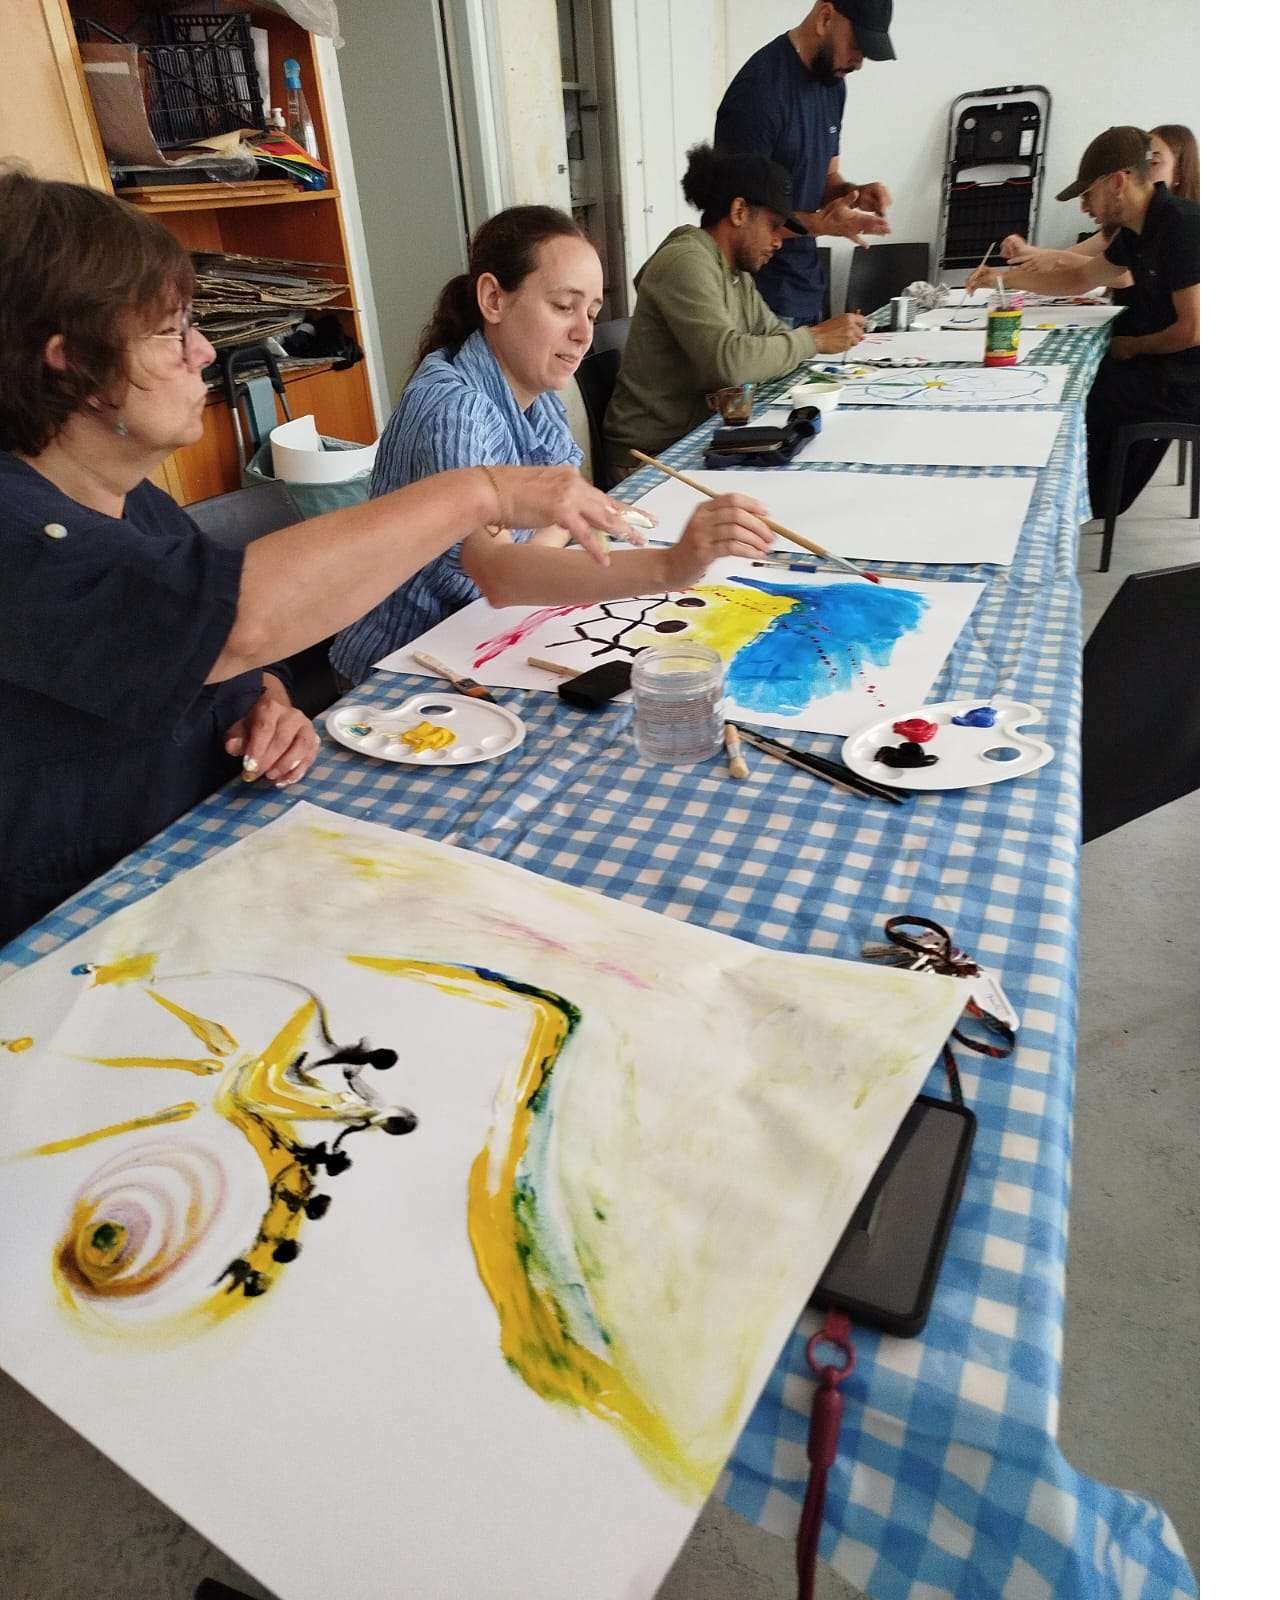
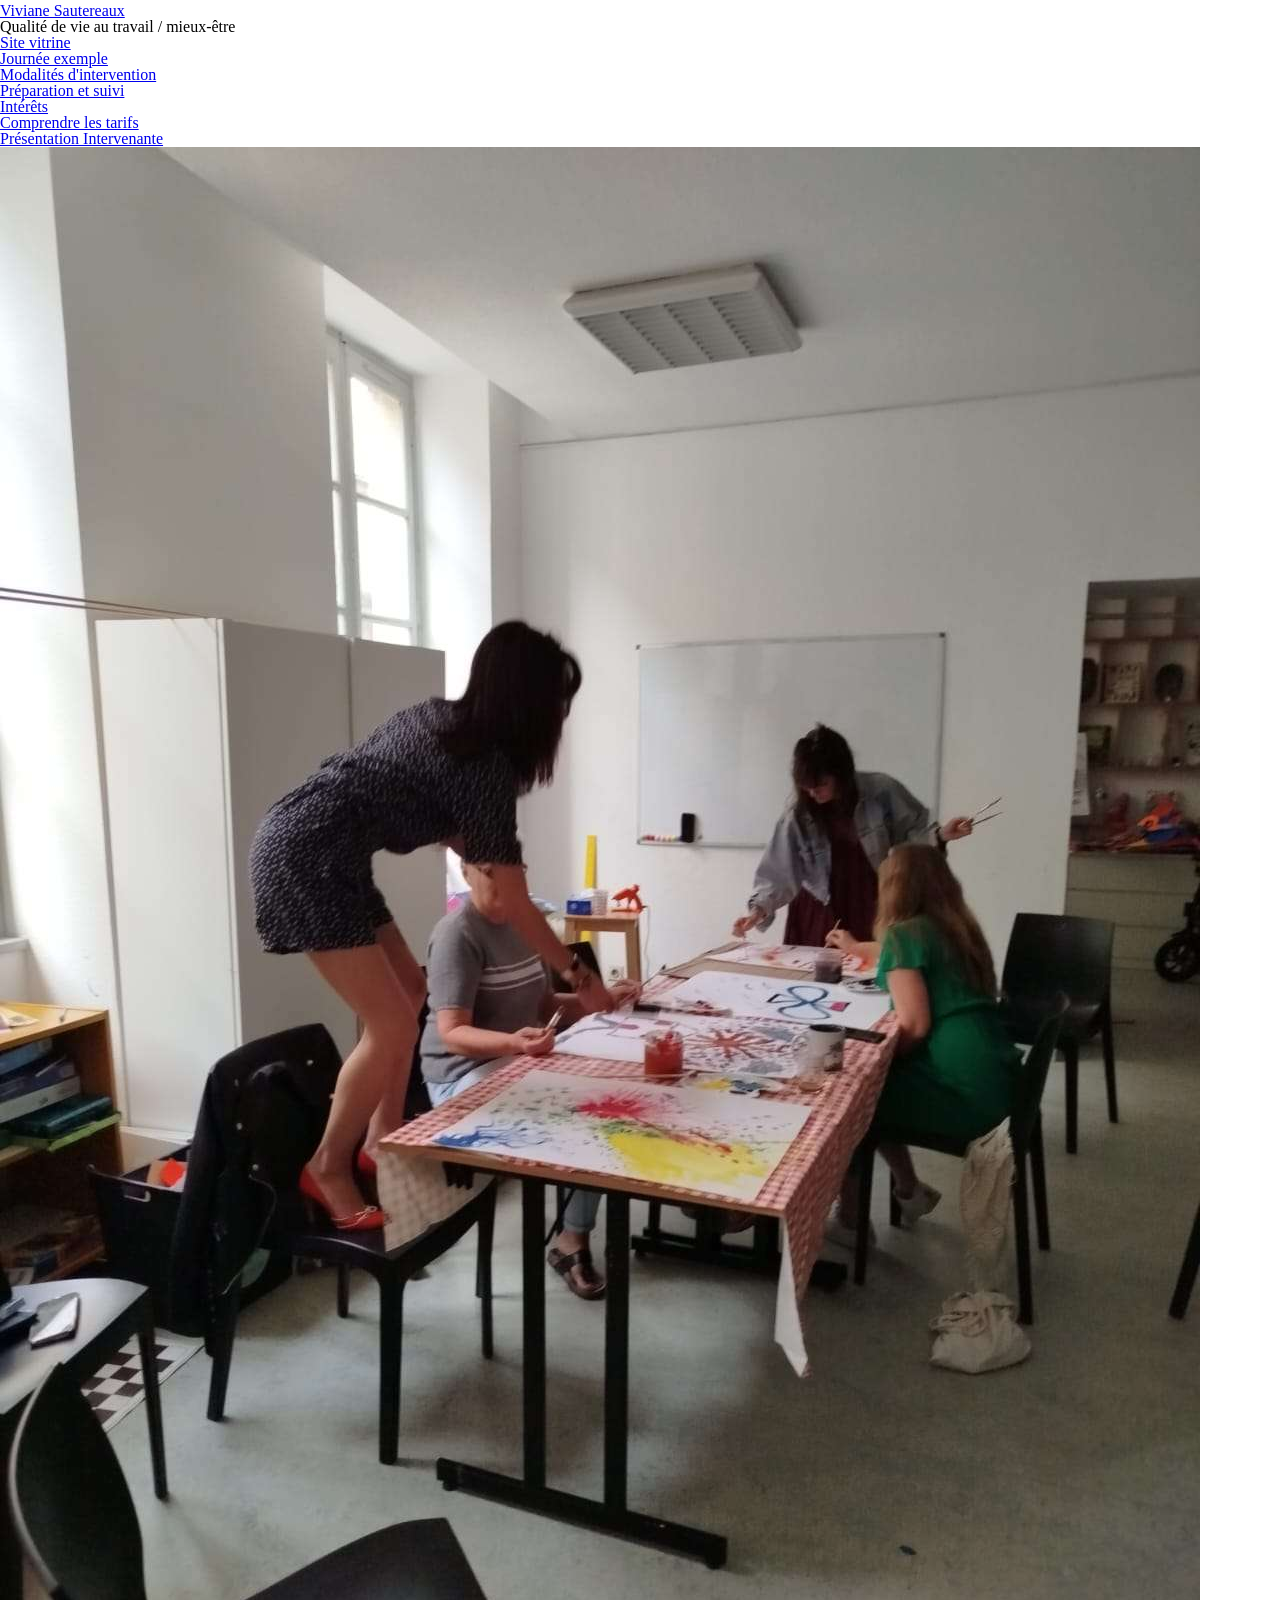
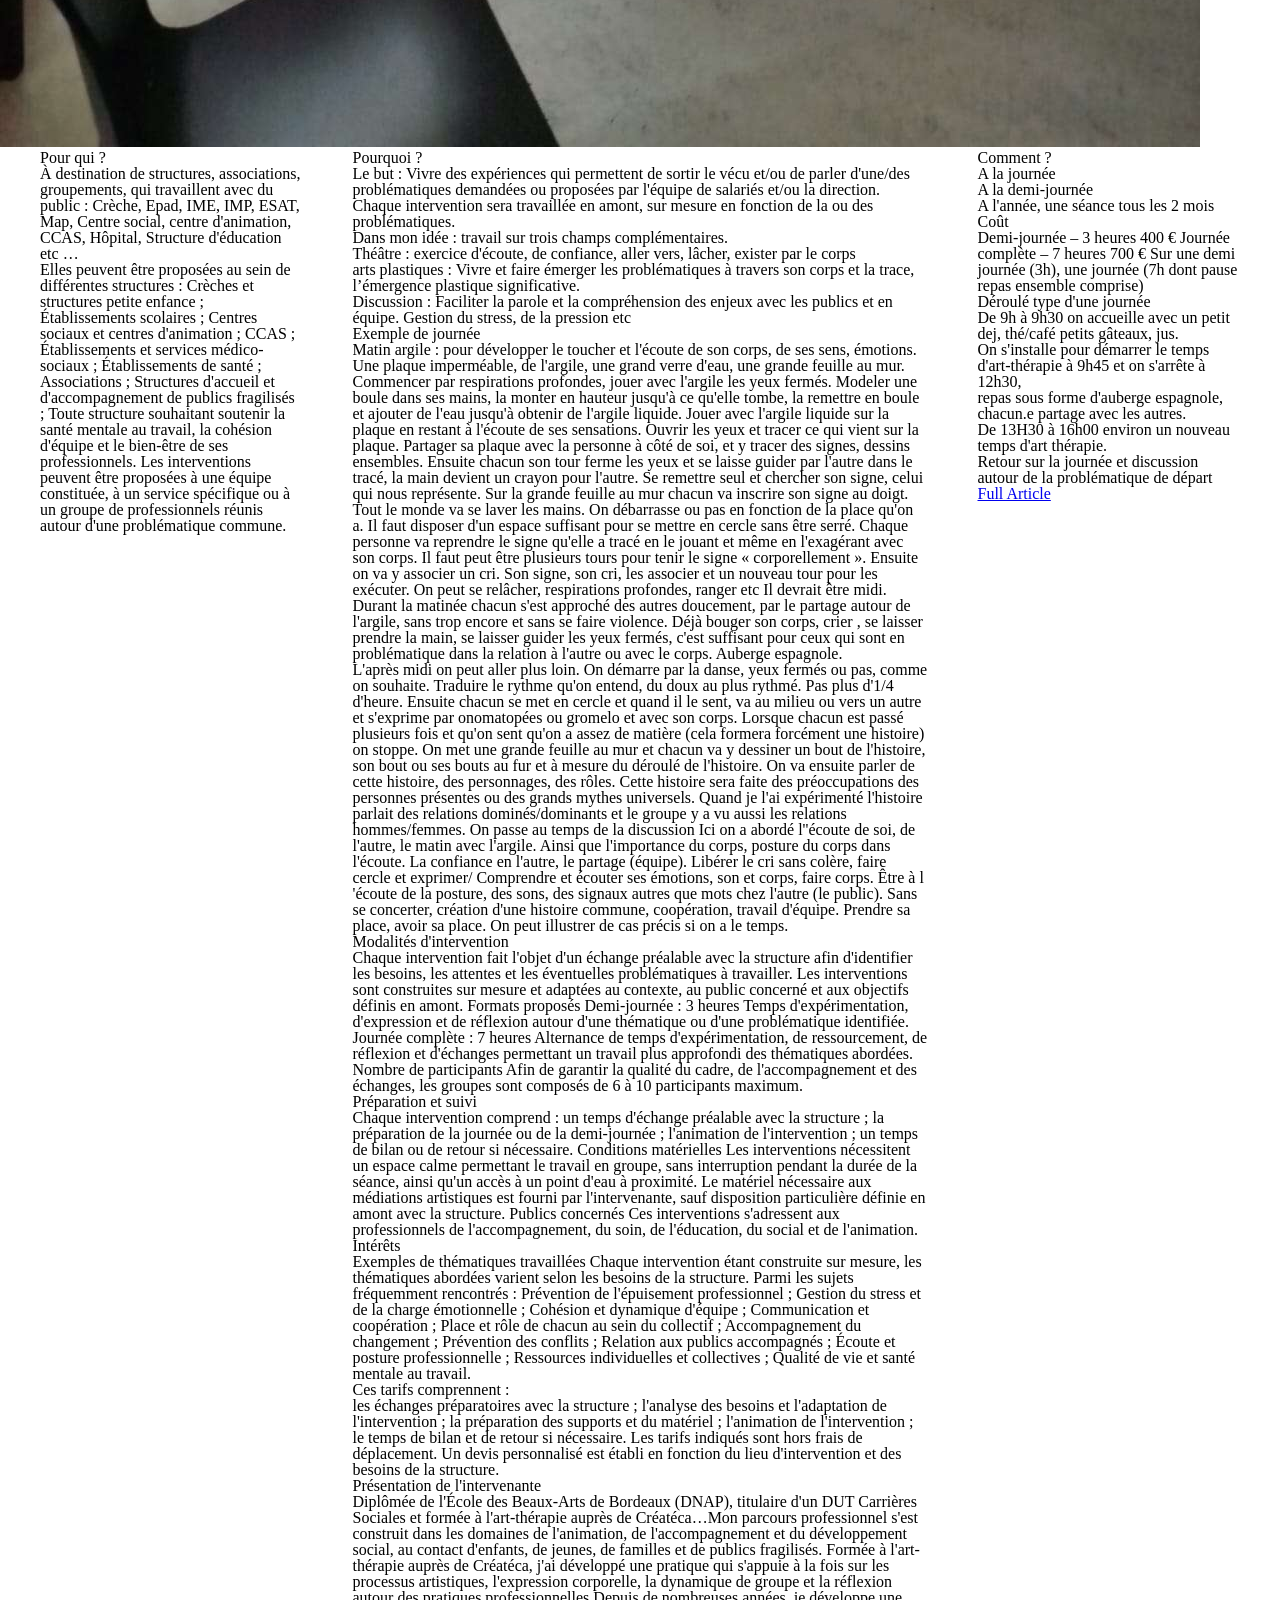
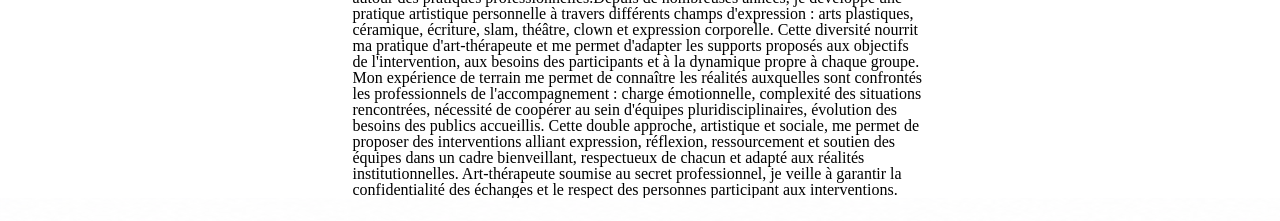
==== commit e246f0ca: "post rdv w/ vivi" ====
--- a/mail.html
+++ b/mail.html
@@ -17,7 +17,6 @@
 		<script src="js/skel-panels.min.js"></script>
 		<script src="js/init.js"></script>
 		<noscript>
-			<link rel="stylesheet" href="css/skel-noscript.css" />
 			<link rel="stylesheet" href="css/style.css" />
 
 		</noscript>
@@ -28,13 +27,15 @@
 		<div id="wrapper">
 			
 			<!-- Header -->
-			<div id="header">
-				<div class="container"> 
+			<div id="header" class="header">
+                <div class="gallery"><img class=" "src="img/tablee1.jpg" alt=""></div>
+				<div class=" gallery "> 
 					
+                
 					<!-- Logo -->
 					<div id="logo">
 						<h1><a href="#">Viviane Sautereaux</a></h1>
-						<span>Santé mentale au travail / mieux-être</span>
+						<span>Qualité de vie au travail / mieux-être</span>
 					</div>
 					
                     <nav id="nav">
@@ -62,6 +63,8 @@
 					</nav>
                      -->
 				</div>
+                <div class="gallery"><img class=""src="img/tablee6.jpg" alt=""></div>
+                
 			</div>
 			<!-- /Header -->
 			
@@ -76,8 +79,8 @@
 								<ul class="style3">
 									<li class="first">
 										<!--<p class="date"><a href="#">Pour qui ?</a></p>-->
-										<p><a href="#">À destination de structures, associations, groupements, qui travaillent avec du public : Crèche, Epad, IME, IMP, ESAT, Map, Centre social, centre d'animation, CCAS, Hôpital, Structure d'éducation etc …</a></p>
-									    <p><a href="#">Elles peuvent être proposées au sein de différentes structures :
+										<p>À destination de structures, associations, groupements, qui travaillent avec du public : Crèche, Epad, IME, IMP, ESAT, Map, Centre social, centre d'animation, CCAS, Hôpital, Structure d'éducation etc …</p>
+									    <p>Elles peuvent être proposées au sein de différentes structures :
                                     Crèches et structures petite enfance ;
                                     Établissements scolaires ;
                                     Centres sociaux et centres d'animation ;
@@ -90,7 +93,7 @@
                                      la cohésion d'équipe et le bien-être de ses professionnels.
                                     Les interventions peuvent être proposées à une équipe constituée,
                                      à un service spécifique ou à un groupe de professionnels réunis 
-                                    autour d'une problématique commune.</a></p>
+                                    autour d'une problématique commune.</p>
                                     
                                    </li>
                                     <!--
@@ -414,8 +417,21 @@
 
 
         
--->
-
+
+            <div class="gallery">
+				<img src="img/tablee1.jpg" alt="">
+                <img src="img/tablee6.jpg" alt="">
+
+                <img src="img/photo_deco.jpg" alt="">
+                <img src="img/photo_deco.jpg" alt="">
+                <img src="img/photo_deco.jpg" alt="">
+
+			</div>
+            -->
+            <div class="pelicule">
+                <img src="img/vivi.png" alt="">
+
+            </div>
 
 
 			<!-- Copyright -->
--- a/css/style.css
+++ b/css/style.css
@@ -14,11 +14,11 @@
 	body {
 		margin: 0px;
 		padding: 0px;
-		background: #f3f2ed;
+		background: #709eef;
 		font-family: 'Lato', sans-serif;
 		font-size: 12pt;
 		font-weight: 300;
-		color: #8A8A8A;
+		color: #3965ae;
 	}
 
 	h1, h2, h3 {
@@ -46,12 +46,12 @@
 	}
 
 	a {
-		color: #D1551F;
+		color: #3965ae;
 	}
 
 	strong {
 		font-weight: 700;
-		color: #2A2A2A;
+		color: #1c53ad;
 	}
 
 	/* Images */
@@ -111,7 +111,7 @@
 		text-transform: uppercase;
 		font-weight: 900;
 		font-size: 2em;
-		color: #323338;
+		color: #3965ae;
 	}
 
 	header .byline
@@ -159,7 +159,7 @@
 		.fa-fw{width:1.2857142857142858em;text-align:center}
 		.fa-ul{padding-left:0;margin-left:2.142857142857143em;list-style-type:none}.fa-ul>li{position:relative}
 		.fa-li{position:absolute;left:-2.142857142857143em;width:2.142857142857143em;top:.14285714285714285em;text-align:center}.fa-li.fa-lg{left:-1.8571428571428572em}
-		.fa-border{padding:.2em .25em .15em;border:solid .08em #eee;border-radius:.1em}
+		.fa-border{padding:.2em .25em .15em;border:solid .08em #b006ff;border-radius:.1em}
 		.pull-right{float:right}
 		.pull-left{float:left}
 		.fa.pull-left{margin-right:.3em}
@@ -174,7 +174,7 @@
 		.fa-stack-1x,.fa-stack-2x{position:absolute;left:0;width:100%;text-align:center}
 		.fa-stack-1x{line-height:inherit}
 		.fa-stack-2x{font-size:2em}
-		.fa-inverse{color:#fff}
+		.fa-inverse{color:#b006ff}
 		.fa-glass:before{content:"\f000"}
 		.fa-music:before{content:"\f001"}
 		.fa-search:before{content:"\f002"}
@@ -558,7 +558,7 @@
 ul.style1 li {
 	display: inline-block;
 	padding: 1em 0em;
-	border-top: 1px solid #E6E6E6;
+	border-top: 1px solid #1d53a9;
 	line-height: 160%;
 }
 
@@ -569,7 +569,7 @@
 
 ul.style1 a {
 	text-decoration: none;
-	color: #525252;
+	color: #b006ff;
 }
 
 ul.style1 a:hover {
@@ -591,13 +591,13 @@
 
 ul.style3 li {
 	padding: 20px 0px 25px 0px;
-	border-top: 1px solid #E7E5DA;
+	border-top: 1px solid #b006ff;
 }
 
 ul.style3 a {
 	display: block;
 	text-decoration: none;
-	color: #525252;
+	color: #b006ff;
 }
 
 ul.style3 a:hover {
@@ -608,14 +608,14 @@
 	display: inline-block;
 	margin: 0px 0px 20px 0px;
 	padding: 1em 1em;
-	background: #323338;
+	background: #709eef;
 	border-radius: 4px;
 	line-height: normal;
 	text-align: center;
 	text-transform: uppercase;
 	font-family: 'Abel', sans-serif;
 	font-size: 14px;
-	color: #FFFFFF;
+	color: #b006ff;
 }
 
 ul.style3 .date b {
@@ -644,12 +644,12 @@
 			display: inline-block;
 			margin-top: 2em;
 			padding: 1em 1.5em;
-			background: #323338;
+			background: #7899ce;
 			border-radius: 4px;
 			text-decoration: none;
 			text-transform: uppercase;
 			font-size: 1.1em;
-			color: #FFF;
+			color: #3965ae;
 			-moz-transition: color 0.35s ease-in-out, background-color 0.35s ease-in-out;
 			-webkit-transition: color 0.35s ease-in-out, background-color 0.35s ease-in-out;
 			-o-transition: color 0.35s ease-in-out, background-color 0.35s ease-in-out;
@@ -657,29 +657,29 @@
 			transition: color 0.35s ease-in-out, background-color 0.35s ease-in-out;
 			cursor: pointer;
 		}
-
+/*
 			.button:hover
 			{
-				background: #1f2023;
-				color: #FFF !important;
+				background: #0040ff;
+				color: #807bff !important;
 			}
-
+*/
 .button-style {
 	margin: 20px 0px 20px 0px;
 }
 
 .button-style a {
 	padding: 7px 20px 7px 20px;
-	background: #CEC3A0;
+	background: #709eef;
 	border-radius: 5px;
 	line-height: normal;
 	text-align: center;
 	text-transform: uppercase;
 	text-decoration: none;
-	text-shadow: 1px 1px 1px #8A8B71;
+	text-shadow: 1px 1px 1px #aeabfe;
 	font-family: 'Abel', sans-serif;
 	font-size: 14px;
-	color: #FFFFFF;
+	color: #8c82ff;
 }
 
 /*********************************************************************************/
@@ -690,16 +690,17 @@
 
 	#header
 	{
-		position: relative;
 		text-align: center;
-		background: url(../img/art_therapie.jpg) no-repeat top;
-		background-size: cover;
+		display: flex ;
+	}
+	#header img{
+		width: 70%;
 	}
 
 
 	#page {
 		padding: 5em 0em;
-		background: #FFF
+		background: #feeec0
 	}
 	
 	#content header
@@ -749,10 +750,18 @@
 	#main
 	{
 		padding: 5em 0em;
-		background: #f80505
+		background: #b006ff
 	}	
 
 	.active{
 		background-color: #E7E5DA;
-		color : blue;
+		color : #b006ff;
+	}
+
+	.gallery img{
+		width: 20%;
+	}
+
+	.pelicule img{
+		width: 100%;
 	}
